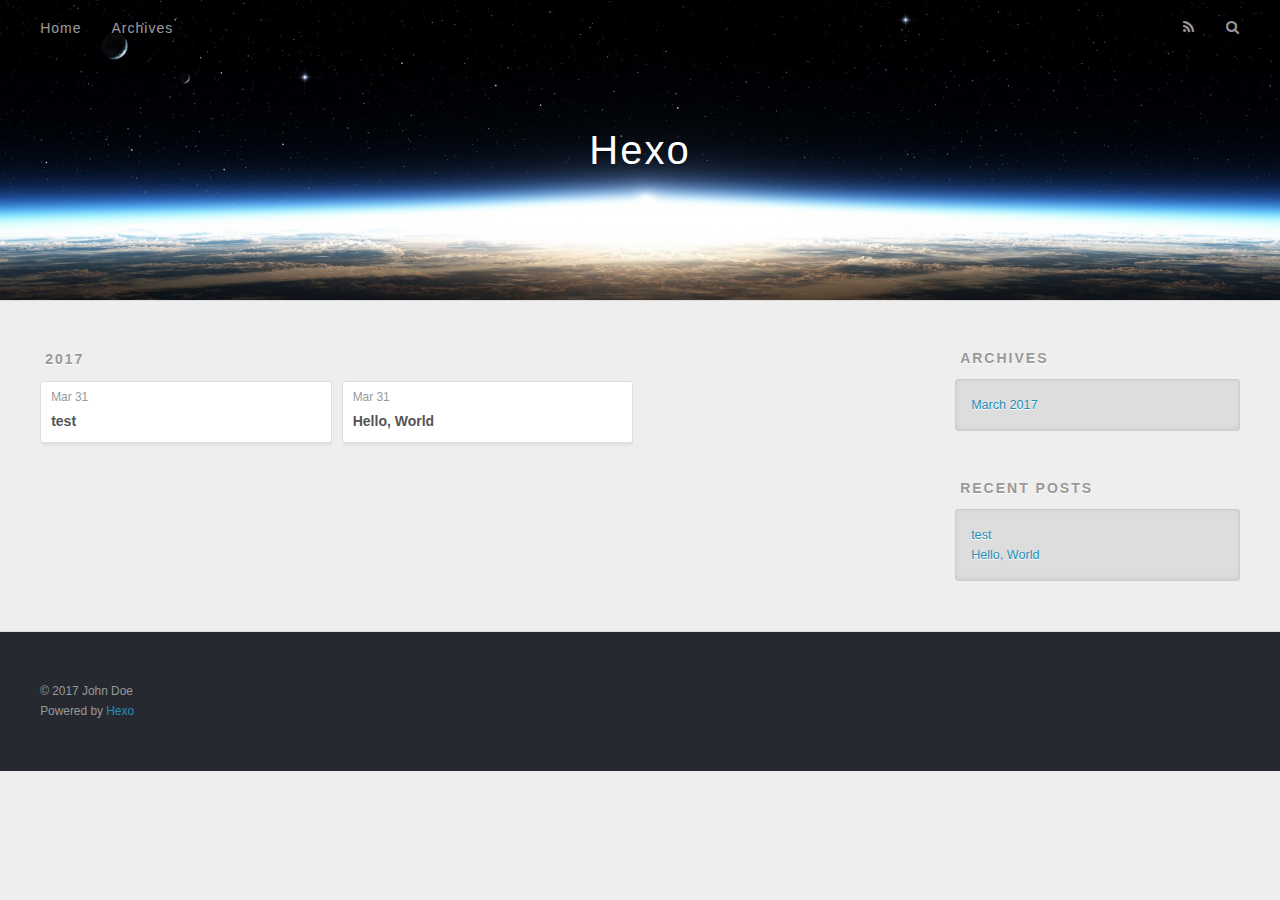
==== archives/index.html @ bccf11ad "Site updated: 2017-03-31 17:46:12" ====
<!DOCTYPE html>
<html>
<head>
  <meta charset="utf-8">
  
  <title>Archives | Hexo</title>
  <meta name="viewport" content="width=device-width, initial-scale=1, maximum-scale=1">
  <meta property="og:type" content="website">
<meta property="og:title" content="Hexo">
<meta property="og:url" content="http://yoursite.com/archives/index.html">
<meta property="og:site_name" content="Hexo">
<meta name="twitter:card" content="summary">
<meta name="twitter:title" content="Hexo">
  
    <link rel="alternate" href="/atom.xml" title="Hexo" type="application/atom+xml">
  
  
    <link rel="icon" href="/favicon.png">
  
  
    <link href="//fonts.googleapis.com/css?family=Source+Code+Pro" rel="stylesheet" type="text/css">
  
  <link rel="stylesheet" href="/css/style.css">
  

</head>

<body>
  <div id="container">
    <div id="wrap">
      <header id="header">
  <div id="banner"></div>
  <div id="header-outer" class="outer">
    <div id="header-title" class="inner">
      <h1 id="logo-wrap">
        <a href="/" id="logo">Hexo</a>
      </h1>
      
    </div>
    <div id="header-inner" class="inner">
      <nav id="main-nav">
        <a id="main-nav-toggle" class="nav-icon"></a>
        
          <a class="main-nav-link" href="/">Home</a>
        
          <a class="main-nav-link" href="/archives">Archives</a>
        
      </nav>
      <nav id="sub-nav">
        
          <a id="nav-rss-link" class="nav-icon" href="/atom.xml" title="RSS Feed"></a>
        
        <a id="nav-search-btn" class="nav-icon" title="Search"></a>
      </nav>
      <div id="search-form-wrap">
        <form action="//google.com/search" method="get" accept-charset="UTF-8" class="search-form"><input type="search" name="q" results="0" class="search-form-input" placeholder="Search"><button type="submit" class="search-form-submit">&#xF002;</button><input type="hidden" name="sitesearch" value="http://yoursite.com"></form>
      </div>
    </div>
  </div>
</header>
      <div class="outer">
        <section id="main">
  
  
    
    
      
      
      <section class="archives-wrap">
        <div class="archive-year-wrap">
          <a href="/archives/2017" class="archive-year">2017</a>
        </div>
        <div class="archives">
    
    <article class="archive-article archive-type-post">
  <div class="archive-article-inner">
    <header class="archive-article-header">
      <a href="/2017/03/31/test/" class="archive-article-date">
  <time datetime="2017-03-31T08:31:09.000Z" itemprop="datePublished">Mar 31</time>
</a>
      
  
    <h1 itemprop="name">
      <a class="archive-article-title" href="/2017/03/31/test/">test</a>
    </h1>
  

    </header>
  </div>
</article>
  
    
    
    <article class="archive-article archive-type-post">
  <div class="archive-article-inner">
    <header class="archive-article-header">
      <a href="/2017/03/31/Hello-World/" class="archive-article-date">
  <time datetime="2017-03-30T17:23:52.000Z" itemprop="datePublished">Mar 31</time>
</a>
      
  
    <h1 itemprop="name">
      <a class="archive-article-title" href="/2017/03/31/Hello-World/">Hello, World</a>
    </h1>
  

    </header>
  </div>
</article>
  
  
    </div></section>
  

</section>
        
          <aside id="sidebar">
  
    

  
    

  
    
  
    
  <div class="widget-wrap">
    <h3 class="widget-title">Archives</h3>
    <div class="widget">
      <ul class="archive-list"><li class="archive-list-item"><a class="archive-list-link" href="/archives/2017/03/">March 2017</a></li></ul>
    </div>
  </div>


  
    
  <div class="widget-wrap">
    <h3 class="widget-title">Recent Posts</h3>
    <div class="widget">
      <ul>
        
          <li>
            <a href="/2017/03/31/test/">test</a>
          </li>
        
          <li>
            <a href="/2017/03/31/Hello-World/">Hello, World</a>
          </li>
        
      </ul>
    </div>
  </div>

  
</aside>
        
      </div>
      <footer id="footer">
  
  <div class="outer">
    <div id="footer-info" class="inner">
      &copy; 2017 John Doe<br>
      Powered by <a href="http://hexo.io/" target="_blank">Hexo</a>
    </div>
  </div>
</footer>
    </div>
    <nav id="mobile-nav">
  
    <a href="/" class="mobile-nav-link">Home</a>
  
    <a href="/archives" class="mobile-nav-link">Archives</a>
  
</nav>
    

<script src="//ajax.googleapis.com/ajax/libs/jquery/2.0.3/jquery.min.js"></script>


  <link rel="stylesheet" href="/fancybox/jquery.fancybox.css">
  <script src="/fancybox/jquery.fancybox.pack.js"></script>


<script src="/js/script.js"></script>

  </div>
</body>
</html>
---- css/style.css ----
body {
  width: 100%;
}
body:before,
body:after {
  content: "";
  display: table;
}
body:after {
  clear: both;
}
html,
body,
div,
span,
applet,
object,
iframe,
h1,
h2,
h3,
h4,
h5,
h6,
p,
blockquote,
pre,
a,
abbr,
acronym,
address,
big,
cite,
code,
del,
dfn,
em,
img,
ins,
kbd,
q,
s,
samp,
small,
strike,
strong,
sub,
sup,
tt,
var,
dl,
dt,
dd,
ol,
ul,
li,
fieldset,
form,
label,
legend,
table,
caption,
tbody,
tfoot,
thead,
tr,
th,
td {
  margin: 0;
  padding: 0;
  border: 0;
  outline: 0;
  font-weight: inherit;
  font-style: inherit;
  font-family: inherit;
  font-size: 100%;
  vertical-align: baseline;
}
body {
  line-height: 1;
  color: #000;
  background: #fff;
}
ol,
ul {
  list-style: none;
}
table {
  border-collapse: separate;
  border-spacing: 0;
  vertical-align: middle;
}
caption,
th,
td {
  text-align: left;
  font-weight: normal;
  vertical-align: middle;
}
a img {
  border: none;
}
input,
button {
  margin: 0;
  padding: 0;
}
input::-moz-focus-inner,
button::-moz-focus-inner {
  border: 0;
  padding: 0;
}
@font-face {
  font-family: FontAwesome;
  font-style: normal;
  font-weight: normal;
  src: url("fonts/fontawesome-webfont.eot?v=#4.0.3");
  src: url("fonts/fontawesome-webfont.eot?#iefix&v=#4.0.3") format("embedded-opentype"), url("fonts/fontawesome-webfont.woff?v=#4.0.3") format("woff"), url("fonts/fontawesome-webfont.ttf?v=#4.0.3") format("truetype"), url("fonts/fontawesome-webfont.svg#fontawesomeregular?v=#4.0.3") format("svg");
}
html,
body,
#container {
  height: 100%;
}
body {
  background: #eee;
  font: 14px "Helvetica Neue", Helvetica, Arial, sans-serif;
  -webkit-text-size-adjust: 100%;
}
.outer {
  max-width: 1220px;
  margin: 0 auto;
  padding: 0 20px;
}
.outer:before,
.outer:after {
  content: "";
  display: table;
}
.outer:after {
  clear: both;
}
.inner {
  display: inline;
  float: left;
  width: 98.33333333333333%;
  margin: 0 0.833333333333333%;
}
.left,
.alignleft {
  float: left;
}
.right,
.alignright {
  float: right;
}
.clear {
  clear: both;
}
#container {
  position: relative;
}
.mobile-nav-on {
  overflow: hidden;
}
#wrap {
  height: 100%;
  width: 100%;
  position: absolute;
  top: 0;
  left: 0;
  -webkit-transition: 0.2s ease-out;
  -moz-transition: 0.2s ease-out;
  -ms-transition: 0.2s ease-out;
  transition: 0.2s ease-out;
  z-index: 1;
  background: #eee;
}
.mobile-nav-on #wrap {
  left: 280px;
}
@media screen and (min-width: 768px) {
  #main {
    display: inline;
    float: left;
    width: 73.33333333333333%;
    margin: 0 0.833333333333333%;
  }
}
.article-date,
.article-category-link,
.archive-year,
.widget-title {
  text-decoration: none;
  text-transform: uppercase;
  letter-spacing: 2px;
  color: #999;
  margin-bottom: 1em;
  margin-left: 5px;
  line-height: 1em;
  text-shadow: 0 1px #fff;
  font-weight: bold;
}
.article-inner,
.archive-article-inner {
  background: #fff;
  -webkit-box-shadow: 1px 2px 3px #ddd;
  box-shadow: 1px 2px 3px #ddd;
  border: 1px solid #ddd;
  border-radius: 3px;
}
.article-entry h1,
.widget h1 {
  font-size: 2em;
}
.article-entry h2,
.widget h2 {
  font-size: 1.5em;
}
.article-entry h3,
.widget h3 {
  font-size: 1.3em;
}
.article-entry h4,
.widget h4 {
  font-size: 1.2em;
}
.article-entry h5,
.widget h5 {
  font-size: 1em;
}
.article-entry h6,
.widget h6 {
  font-size: 1em;
  color: #999;
}
.article-entry hr,
.widget hr {
  border: 1px dashed #ddd;
}
.article-entry strong,
.widget strong {
  font-weight: bold;
}
.article-entry em,
.widget em,
.article-entry cite,
.widget cite {
  font-style: italic;
}
.article-entry sup,
.widget sup,
.article-entry sub,
.widget sub {
  font-size: 0.75em;
  line-height: 0;
  position: relative;
  vertical-align: baseline;
}
.article-entry sup,
.widget sup {
  top: -0.5em;
}
.article-entry sub,
.widget sub {
  bottom: -0.2em;
}
.article-entry small,
.widget small {
  font-size: 0.85em;
}
.article-entry acronym,
.widget acronym,
.article-entry abbr,
.widget abbr {
  border-bottom: 1px dotted;
}
.article-entry ul,
.widget ul,
.article-entry ol,
.widget ol,
.article-entry dl,
.widget dl {
  margin: 0 20px;
  line-height: 1.6em;
}
.article-entry ul ul,
.widget ul ul,
.article-entry ol ul,
.widget ol ul,
.article-entry ul ol,
.widget ul ol,
.article-entry ol ol,
.widget ol ol {
  margin-top: 0;
  margin-bottom: 0;
}
.article-entry ul,
.widget ul {
  list-style: disc;
}
.article-entry ol,
.widget ol {
  list-style: decimal;
}
.article-entry dt,
.widget dt {
  font-weight: bold;
}
#header {
  height: 300px;
  position: relative;
  border-bottom: 1px solid #ddd;
}
#header:before,
#header:after {
  content: "";
  position: absolute;
  left: 0;
  right: 0;
  height: 40px;
}
#header:before {
  top: 0;
  background: -webkit-linear-gradient(rgba(0,0,0,0.2), transparent);
  background: -moz-linear-gradient(rgba(0,0,0,0.2), transparent);
  background: -ms-linear-gradient(rgba(0,0,0,0.2), transparent);
  background: linear-gradient(rgba(0,0,0,0.2), transparent);
}
#header:after {
  bottom: 0;
  background: -webkit-linear-gradient(transparent, rgba(0,0,0,0.2));
  background: -moz-linear-gradient(transparent, rgba(0,0,0,0.2));
  background: -ms-linear-gradient(transparent, rgba(0,0,0,0.2));
  background: linear-gradient(transparent, rgba(0,0,0,0.2));
}
#header-outer {
  height: 100%;
  position: relative;
}
#header-inner {
  position: relative;
  overflow: hidden;
}
#banner {
  position: absolute;
  top: 0;
  left: 0;
  width: 100%;
  height: 100%;
  background: url("images/banner.jpg") center #000;
  -webkit-background-size: cover;
  -moz-background-size: cover;
  background-size: cover;
  z-index: -1;
}
#header-title {
  text-align: center;
  height: 40px;
  position: absolute;
  top: 50%;
  left: 0;
  margin-top: -20px;
}
#logo,
#subtitle {
  text-decoration: none;
  color: #fff;
  font-weight: 300;
  text-shadow: 0 1px 4px rgba(0,0,0,0.3);
}
#logo {
  font-size: 40px;
  line-height: 40px;
  letter-spacing: 2px;
}
#subtitle {
  font-size: 16px;
  line-height: 16px;
  letter-spacing: 1px;
}
#subtitle-wrap {
  margin-top: 16px;
}
#main-nav {
  float: left;
  margin-left: -15px;
}
.nav-icon,
.main-nav-link {
  float: left;
  color: #fff;
  opacity: 0.6;
  text-decoration: none;
  text-shadow: 0 1px rgba(0,0,0,0.2);
  -webkit-transition: opacity 0.2s;
  -moz-transition: opacity 0.2s;
  -ms-transition: opacity 0.2s;
  transition: opacity 0.2s;
  display: block;
  padding: 20px 15px;
}
.nav-icon:hover,
.main-nav-link:hover {
  opacity: 1;
}
.nav-icon {
  font-family: FontAwesome;
  text-align: center;
  font-size: 14px;
  width: 14px;
  height: 14px;
  padding: 20px 15px;
  position: relative;
  cursor: pointer;
}
.main-nav-link {
  font-weight: 300;
  letter-spacing: 1px;
}
@media screen and (max-width: 479px) {
  .main-nav-link {
    display: none;
  }
}
#main-nav-toggle {
  display: none;
}
#main-nav-toggle:before {
  content: "\f0c9";
}
@media screen and (max-width: 479px) {
  #main-nav-toggle {
    display: block;
  }
}
#sub-nav {
  float: right;
  margin-right: -15px;
}
#nav-rss-link:before {
  content: "\f09e";
}
#nav-search-btn:before {
  content: "\f002";
}
#search-form-wrap {
  position: absolute;
  top: 15px;
  width: 150px;
  height: 30px;
  right: -150px;
  opacity: 0;
  -webkit-transition: 0.2s ease-out;
  -moz-transition: 0.2s ease-out;
  -ms-transition: 0.2s ease-out;
  transition: 0.2s ease-out;
}
#search-form-wrap.on {
  opacity: 1;
  right: 0;
}
@media screen and (max-width: 479px) {
  #search-form-wrap {
    width: 100%;
    right: -100%;
  }
}
.search-form {
  position: absolute;
  top: 0;
  left: 0;
  right: 0;
  background: #fff;
  padding: 5px 15px;
  border-radius: 15px;
  -webkit-box-shadow: 0 0 10px rgba(0,0,0,0.3);
  box-shadow: 0 0 10px rgba(0,0,0,0.3);
}
.search-form-input {
  border: none;
  background: none;
  color: #555;
  width: 100%;
  font: 13px "Helvetica Neue", Helvetica, Arial, sans-serif;
  outline: none;
}
.search-form-input::-webkit-search-results-decoration,
.search-form-input::-webkit-search-cancel-button {
  -webkit-appearance: none;
}
.search-form-submit {
  position: absolute;
  top: 50%;
  right: 10px;
  margin-top: -7px;
  font: 13px FontAwesome;
  border: none;
  background: none;
  color: #bbb;
  cursor: pointer;
}
.search-form-submit:hover,
.search-form-submit:focus {
  color: #777;
}
.article {
  margin: 50px 0;
}
.article-inner {
  overflow: hidden;
}
.article-meta:before,
.article-meta:after {
  content: "";
  display: table;
}
.article-meta:after {
  clear: both;
}
.article-date {
  float: left;
}
.article-category {
  float: left;
  line-height: 1em;
  color: #ccc;
  text-shadow: 0 1px #fff;
  margin-left: 8px;
}
.article-category:before {
  content: "\2022";
}
.article-category-link {
  margin: 0 12px 1em;
}
.article-header {
  padding: 20px 20px 0;
}
.article-title {
  text-decoration: none;
  font-size: 2em;
  font-weight: bold;
  color: #555;
  line-height: 1.1em;
  -webkit-transition: color 0.2s;
  -moz-transition: color 0.2s;
  -ms-transition: color 0.2s;
  transition: color 0.2s;
}
a.article-title:hover {
  color: #258fb8;
}
.article-entry {
  color: #555;
  padding: 0 20px;
}
.article-entry:before,
.article-entry:after {
  content: "";
  display: table;
}
.article-entry:after {
  clear: both;
}
.article-entry p,
.article-entry table {
  line-height: 1.6em;
  margin: 1.6em 0;
}
.article-entry h1,
.article-entry h2,
.article-entry h3,
.article-entry h4,
.article-entry h5,
.article-entry h6 {
  font-weight: bold;
}
.article-entry h1,
.article-entry h2,
.article-entry h3,
.article-entry h4,
.article-entry h5,
.article-entry h6 {
  line-height: 1.1em;
  margin: 1.1em 0;
}
.article-entry a {
  color: #258fb8;
  text-decoration: none;
}
.article-entry a:hover {
  text-decoration: underline;
}
.article-entry ul,
.article-entry ol,
.article-entry dl {
  margin-top: 1.6em;
  margin-bottom: 1.6em;
}
.article-entry img,
.article-entry video {
  max-width: 100%;
  height: auto;
  display: block;
  margin: auto;
}
.article-entry iframe {
  border: none;
}
.article-entry table {
  width: 100%;
  border-collapse: collapse;
  border-spacing: 0;
}
.article-entry th {
  font-weight: bold;
  border-bottom: 3px solid #ddd;
  padding-bottom: 0.5em;
}
.article-entry td {
  border-bottom: 1px solid #ddd;
  padding: 10px 0;
}
.article-entry blockquote {
  font-family: Georgia, "Times New Roman", serif;
  font-size: 1.4em;
  margin: 1.6em 20px;
  text-align: center;
}
.article-entry blockquote footer {
  font-size: 14px;
  margin: 1.6em 0;
  font-family: "Helvetica Neue", Helvetica, Arial, sans-serif;
}
.article-entry blockquote footer cite:before {
  content: "—";
  padding: 0 0.5em;
}
.article-entry .pullquote {
  text-align: left;
  width: 45%;
  margin: 0;
}
.article-entry .pullquote.left {
  margin-left: 0.5em;
  margin-right: 1em;
}
.article-entry .pullquote.right {
  margin-right: 0.5em;
  margin-left: 1em;
}
.article-entry .caption {
  color: #999;
  display: block;
  font-size: 0.9em;
  margin-top: 0.5em;
  position: relative;
  text-align: center;
}
.article-entry .video-container {
  position: relative;
  padding-top: 56.25%;
  height: 0;
  overflow: hidden;
}
.article-entry .video-container iframe,
.article-entry .video-container object,
.article-entry .video-container embed {
  position: absolute;
  top: 0;
  left: 0;
  width: 100%;
  height: 100%;
  margin-top: 0;
}
.article-more-link a {
  display: inline-block;
  line-height: 1em;
  padding: 6px 15px;
  border-radius: 15px;
  background: #eee;
  color: #999;
  text-shadow: 0 1px #fff;
  text-decoration: none;
}
.article-more-link a:hover {
  background: #258fb8;
  color: #fff;
  text-decoration: none;
  text-shadow: 0 1px #1e7293;
}
.article-footer {
  font-size: 0.85em;
  line-height: 1.6em;
  border-top: 1px solid #ddd;
  padding-top: 1.6em;
  margin: 0 20px 20px;
}
.article-footer:before,
.article-footer:after {
  content: "";
  display: table;
}
.article-footer:after {
  clear: both;
}
.article-footer a {
  color: #999;
  text-decoration: none;
}
.article-footer a:hover {
  color: #555;
}
.article-tag-list-item {
  float: left;
  margin-right: 10px;
}
.article-tag-list-link:before {
  content: "#";
}
.article-comment-link {
  float: right;
}
.article-comment-link:before {
  content: "\f075";
  font-family: FontAwesome;
  padding-right: 8px;
}
.article-share-link {
  cursor: pointer;
  float: right;
  margin-left: 20px;
}
.article-share-link:before {
  content: "\f064";
  font-family: FontAwesome;
  padding-right: 6px;
}
#article-nav {
  position: relative;
}
#article-nav:before,
#article-nav:after {
  content: "";
  display: table;
}
#article-nav:after {
  clear: both;
}
@media screen and (min-width: 768px) {
  #article-nav {
    margin: 50px 0;
  }
  #article-nav:before {
    width: 8px;
    height: 8px;
    position: absolute;
    top: 50%;
    left: 50%;
    margin-top: -4px;
    margin-left: -4px;
    content: "";
    border-radius: 50%;
    background: #ddd;
    -webkit-box-shadow: 0 1px 2px #fff;
    box-shadow: 0 1px 2px #fff;
  }
}
.article-nav-link-wrap {
  text-decoration: none;
  text-shadow: 0 1px #fff;
  color: #999;
  -webkit-box-sizing: border-box;
  -moz-box-sizing: border-box;
  box-sizing: border-box;
  margin-top: 50px;
  text-align: center;
  display: block;
}
.article-nav-link-wrap:hover {
  color: #555;
}
@media screen and (min-width: 768px) {
  .article-nav-link-wrap {
    width: 50%;
    margin-top: 0;
  }
}
@media screen and (min-width: 768px) {
  #article-nav-newer {
    float: left;
    text-align: right;
    padding-right: 20px;
  }
}
@media screen and (min-width: 768px) {
  #article-nav-older {
    float: right;
    text-align: left;
    padding-left: 20px;
  }
}
.article-nav-caption {
  text-transform: uppercase;
  letter-spacing: 2px;
  color: #ddd;
  line-height: 1em;
  font-weight: bold;
}
#article-nav-newer .article-nav-caption {
  margin-right: -2px;
}
.article-nav-title {
  font-size: 0.85em;
  line-height: 1.6em;
  margin-top: 0.5em;
}
.article-share-box {
  position: absolute;
  display: none;
  background: #fff;
  -webkit-box-shadow: 1px 2px 10px rgba(0,0,0,0.2);
  box-shadow: 1px 2px 10px rgba(0,0,0,0.2);
  border-radius: 3px;
  margin-left: -145px;
  overflow: hidden;
  z-index: 1;
}
.article-share-box.on {
  display: block;
}
.article-share-input {
  width: 100%;
  background: none;
  -webkit-box-sizing: border-box;
  -moz-box-sizing: border-box;
  box-sizing: border-box;
  font: 14px "Helvetica Neue", Helvetica, Arial, sans-serif;
  padding: 0 15px;
  color: #555;
  outline: none;
  border: 1px solid #ddd;
  border-radius: 3px 3px 0 0;
  height: 36px;
  line-height: 36px;
}
.article-share-links {
  background: #eee;
}
.article-share-links:before,
.article-share-links:after {
  content: "";
  display: table;
}
.article-share-links:after {
  clear: both;
}
.article-share-twitter,
.article-share-facebook,
.article-share-pinterest,
.article-share-google {
  width: 50px;
  height: 36px;
  display: block;
  float: left;
  position: relative;
  color: #999;
  text-shadow: 0 1px #fff;
}
.article-share-twitter:before,
.article-share-facebook:before,
.article-share-pinterest:before,
.article-share-google:before {
  font-size: 20px;
  font-family: FontAwesome;
  width: 20px;
  height: 20px;
  position: absolute;
  top: 50%;
  left: 50%;
  margin-top: -10px;
  margin-left: -10px;
  text-align: center;
}
.article-share-twitter:hover,
.article-share-facebook:hover,
.article-share-pinterest:hover,
.article-share-google:hover {
  color: #fff;
}
.article-share-twitter:before {
  content: "\f099";
}
.article-share-twitter:hover {
  background: #00aced;
  text-shadow: 0 1px #008abe;
}
.article-share-facebook:before {
  content: "\f09a";
}
.article-share-facebook:hover {
  background: #3b5998;
  text-shadow: 0 1px #2f477a;
}
.article-share-pinterest:before {
  content: "\f0d2";
}
.article-share-pinterest:hover {
  background: #cb2027;
  text-shadow: 0 1px #a21a1f;
}
.article-share-google:before {
  content: "\f0d5";
}
.article-share-google:hover {
  background: #dd4b39;
  text-shadow: 0 1px #be3221;
}
.article-gallery {
  background: #000;
  position: relative;
}
.article-gallery-photos {
  position: relative;
  overflow: hidden;
}
.article-gallery-img {
  display: none;
  max-width: 100%;
}
.article-gallery-img:first-child {
  display: block;
}
.article-gallery-img.loaded {
  position: absolute;
  display: block;
}
.article-gallery-img img {
  display: block;
  max-width: 100%;
  margin: 0 auto;
}
#comments {
  background: #fff;
  -webkit-box-shadow: 1px 2px 3px #ddd;
  box-shadow: 1px 2px 3px #ddd;
  padding: 20px;
  border: 1px solid #ddd;
  border-radius: 3px;
  margin: 50px 0;
}
#comments a {
  color: #258fb8;
}
.archives-wrap {
  margin: 50px 0;
}
.archives:before,
.archives:after {
  content: "";
  display: table;
}
.archives:after {
  clear: both;
}
.archive-year-wrap {
  margin-bottom: 1em;
}
.archives {
  -webkit-column-gap: 10px;
  -moz-column-gap: 10px;
  column-gap: 10px;
}
@media screen and (min-width: 480px) and (max-width: 767px) {
  .archives {
    -webkit-column-count: 2;
    -moz-column-count: 2;
    column-count: 2;
  }
}
@media screen and (min-width: 768px) {
  .archives {
    -webkit-column-count: 3;
    -moz-column-count: 3;
    column-count: 3;
  }
}
.archive-article {
  -webkit-column-break-inside: avoid;
  page-break-inside: avoid;
  overflow: hidden;
  break-inside: avoid-column;
}
.archive-article-inner {
  padding: 10px;
  margin-bottom: 15px;
}
.archive-article-title {
  text-decoration: none;
  font-weight: bold;
  color: #555;
  -webkit-transition: color 0.2s;
  -moz-transition: color 0.2s;
  -ms-transition: color 0.2s;
  transition: color 0.2s;
  line-height: 1.6em;
}
.archive-article-title:hover {
  color: #258fb8;
}
.archive-article-footer {
  margin-top: 1em;
}
.archive-article-date {
  color: #999;
  text-decoration: none;
  font-size: 0.85em;
  line-height: 1em;
  margin-bottom: 0.5em;
  display: block;
}
#page-nav {
  margin: 50px auto;
  background: #fff;
  -webkit-box-shadow: 1px 2px 3px #ddd;
  box-shadow: 1px 2px 3px #ddd;
  border: 1px solid #ddd;
  border-radius: 3px;
  text-align: center;
  color: #999;
  overflow: hidden;
}
#page-nav:before,
#page-nav:after {
  content: "";
  display: table;
}
#page-nav:after {
  clear: both;
}
#page-nav a,
#page-nav span {
  padding: 10px 20px;
  line-height: 1;
  height: 2ex;
}
#page-nav a {
  color: #999;
  text-decoration: none;
}
#page-nav a:hover {
  background: #999;
  color: #fff;
}
#page-nav .prev {
  float: left;
}
#page-nav .next {
  float: right;
}
#page-nav .page-number {
  display: inline-block;
}
@media screen and (max-width: 479px) {
  #page-nav .page-number {
    display: none;
  }
}
#page-nav .current {
  color: #555;
  font-weight: bold;
}
#page-nav .space {
  color: #ddd;
}
#footer {
  background: #262a30;
  padding: 50px 0;
  border-top: 1px solid #ddd;
  color: #999;
}
#footer a {
  color: #258fb8;
  text-decoration: none;
}
#footer a:hover {
  text-decoration: underline;
}
#footer-info {
  line-height: 1.6em;
  font-size: 0.85em;
}
.article-entry pre,
.article-entry .highlight {
  background: #2d2d2d;
  margin: 0 -20px;
  padding: 15px 20px;
  border-style: solid;
  border-color: #ddd;
  border-width: 1px 0;
  overflow: auto;
  color: #ccc;
  line-height: 22.400000000000002px;
}
.article-entry .highlight .gutter pre,
.article-entry .gist .gist-file .gist-data .line-numbers {
  color: #666;
  font-size: 0.85em;
}
.article-entry pre,
.article-entry code {
  font-family: "Source Code Pro", Consolas, Monaco, Menlo, Consolas, monospace;
}
.article-entry code {
  background: #eee;
  text-shadow: 0 1px #fff;
  padding: 0 0.3em;
}
.article-entry pre code {
  background: none;
  text-shadow: none;
  padding: 0;
}
.article-entry .highlight pre {
  border: none;
  margin: 0;
  padding: 0;
}
.article-entry .highlight table {
  margin: 0;
  width: auto;
}
.article-entry .highlight td {
  border: none;
  padding: 0;
}
.article-entry .highlight figcaption {
  font-size: 0.85em;
  color: #999;
  line-height: 1em;
  margin-bottom: 1em;
}
.article-entry .highlight figcaption:before,
.article-entry .highlight figcaption:after {
  content: "";
  display: table;
}
.article-entry .highlight figcaption:after {
  clear: both;
}
.article-entry .highlight figcaption a {
  float: right;
}
.article-entry .highlight .gutter pre {
  text-align: right;
  padding-right: 20px;
}
.article-entry .highlight .line {
  height: 22.400000000000002px;
}
.article-entry .highlight .line.marked {
  background: #515151;
}
.article-entry .gist {
  margin: 0 -20px;
  border-style: solid;
  border-color: #ddd;
  border-width: 1px 0;
  background: #2d2d2d;
  padding: 15px 20px 15px 0;
}
.article-entry .gist .gist-file {
  border: none;
  font-family: "Source Code Pro", Consolas, Monaco, Menlo, Consolas, monospace;
  margin: 0;
}
.article-entry .gist .gist-file .gist-data {
  background: none;
  border: none;
}
.article-entry .gist .gist-file .gist-data .line-numbers {
  background: none;
  border: none;
  padding: 0 20px 0 0;
}
.article-entry .gist .gist-file .gist-data .line-data {
  padding: 0 !important;
}
.article-entry .gist .gist-file .highlight {
  margin: 0;
  padding: 0;
  border: none;
}
.article-entry .gist .gist-file .gist-meta {
  background: #2d2d2d;
  color: #999;
  font: 0.85em "Helvetica Neue", Helvetica, Arial, sans-serif;
  text-shadow: 0 0;
  padding: 0;
  margin-top: 1em;
  margin-left: 20px;
}
.article-entry .gist .gist-file .gist-meta a {
  color: #258fb8;
  font-weight: normal;
}
.article-entry .gist .gist-file .gist-meta a:hover {
  text-decoration: underline;
}
pre .comment,
pre .title {
  color: #999;
}
pre .variable,
pre .attribute,
pre .tag,
pre .regexp,
pre .ruby .constant,
pre .xml .tag .title,
pre .xml .pi,
pre .xml .doctype,
pre .html .doctype,
pre .css .id,
pre .css .class,
pre .css .pseudo {
  color: #f2777a;
}
pre .number,
pre .preprocessor,
pre .built_in,
pre .literal,
pre .params,
pre .constant {
  color: #f99157;
}
pre .class,
pre .ruby .class .title,
pre .css .rules .attribute {
  color: #9c9;
}
pre .string,
pre .value,
pre .inheritance,
pre .header,
pre .ruby .symbol,
pre .xml .cdata {
  color: #9c9;
}
pre .css .hexcolor {
  color: #6cc;
}
pre .function,
pre .python .decorator,
pre .python .title,
pre .ruby .function .title,
pre .ruby .title .keyword,
pre .perl .sub,
pre .javascript .title,
pre .coffeescript .title {
  color: #69c;
}
pre .keyword,
pre .javascript .function {
  color: #c9c;
}
@media screen and (max-width: 479px) {
  #mobile-nav {
    position: absolute;
    top: 0;
    left: 0;
    width: 280px;
    height: 100%;
    background: #191919;
    border-right: 1px solid #fff;
  }
}
@media screen and (max-width: 479px) {
  .mobile-nav-link {
    display: block;
    color: #999;
    text-decoration: none;
    padding: 15px 20px;
    font-weight: bold;
  }
  .mobile-nav-link:hover {
    color: #fff;
  }
}
@media screen and (min-width: 768px) {
  #sidebar {
    display: inline;
    float: left;
    width: 23.333333333333332%;
    margin: 0 0.833333333333333%;
  }
}
.widget-wrap {
  margin: 50px 0;
}
.widget {
  color: #777;
  text-shadow: 0 1px #fff;
  background: #ddd;
  -webkit-box-shadow: 0 -1px 4px #ccc inset;
  box-shadow: 0 -1px 4px #ccc inset;
  border: 1px solid #ccc;
  padding: 15px;
  border-radius: 3px;
}
.widget a {
  color: #258fb8;
  text-decoration: none;
}
.widget a:hover {
  text-decoration: underline;
}
.widget ul ul,
.widget ol ul,
.widget dl ul,
.widget ul ol,
.widget ol ol,
.widget dl ol,
.widget ul dl,
.widget ol dl,
.widget dl dl {
  margin-left: 15px;
  list-style: disc;
}
.widget {
  line-height: 1.6em;
  word-wrap: break-word;
  font-size: 0.9em;
}
.widget ul,
.widget ol {
  list-style: none;
  margin: 0;
}
.widget ul ul,
.widget ol ul,
.widget ul ol,
.widget ol ol {
  margin: 0 20px;
}
.widget ul ul,
.widget ol ul {
  list-style: disc;
}
.widget ul ol,
.widget ol ol {
  list-style: decimal;
}
.category-list-count,
.tag-list-count,
.archive-list-count {
  padding-left: 5px;
  color: #999;
  font-size: 0.85em;
}
.category-list-count:before,
.tag-list-count:before,
.archive-list-count:before {
  content: "(";
}
.category-list-count:after,
.tag-list-count:after,
.archive-list-count:after {
  content: ")";
}
.tagcloud a {
  margin-right: 5px;
  display: inline-block;
}
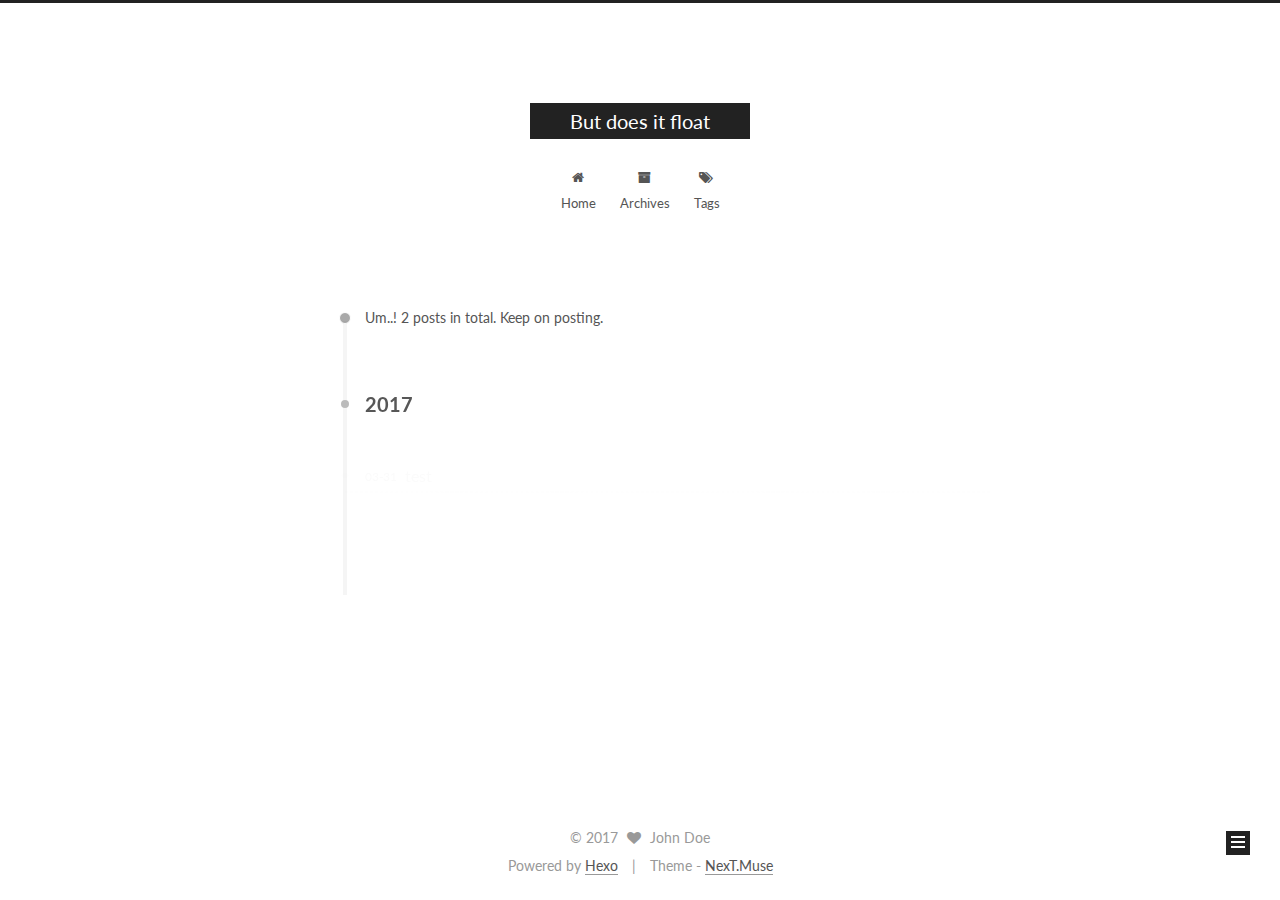
==== commit eb77a0ef: "Site updated: 2017-03-31 18:50:56" ====
--- a/archives/index.html
+++ b/archives/index.html
@@ -1,189 +1,575 @@
-<!DOCTYPE html>
-<html>
+<!doctype html>
+
+
+
+  
+
+
+<html class="theme-next muse use-motion" lang="en">
 <head>
-  <meta charset="utf-8">
-  
-  <title>Archives | Hexo</title>
-  <meta name="viewport" content="width=device-width, initial-scale=1, maximum-scale=1">
-  <meta property="og:type" content="website">
-<meta property="og:title" content="Hexo">
+  <meta charset="UTF-8"/>
+<meta http-equiv="X-UA-Compatible" content="IE=edge" />
+<meta name="viewport" content="width=device-width, initial-scale=1, maximum-scale=1"/>
+
+
+
+<meta http-equiv="Cache-Control" content="no-transform" />
+<meta http-equiv="Cache-Control" content="no-siteapp" />
+
+
+
+
+
+
+
+
+
+
+
+
+
+
+
+  
+  
+  <link href="/lib/fancybox/source/jquery.fancybox.css?v=2.1.5" rel="stylesheet" type="text/css" />
+
+
+
+
+  
+  
+  
+  
+
+  
+    
+    
+  
+
+  
+
+  
+
+  
+
+  
+
+  
+    
+    
+    <link href="//fonts.googleapis.com/css?family=Lato:300,300italic,400,400italic,700,700italic&subset=latin,latin-ext" rel="stylesheet" type="text/css">
+  
+
+
+
+
+
+
+<link href="/lib/font-awesome/css/font-awesome.min.css?v=4.6.2" rel="stylesheet" type="text/css" />
+
+<link href="/css/main.css?v=5.1.0" rel="stylesheet" type="text/css" />
+
+
+  <meta name="keywords" content="Hexo, NexT" />
+
+
+
+
+
+
+
+
+  <link rel="shortcut icon" type="image/x-icon" href="/favicon.ico?v=5.1.0" />
+
+
+
+
+
+
+<meta property="og:type" content="website">
+<meta property="og:title" content="But does it float">
 <meta property="og:url" content="http://yoursite.com/archives/index.html">
-<meta property="og:site_name" content="Hexo">
+<meta property="og:site_name" content="But does it float">
 <meta name="twitter:card" content="summary">
-<meta name="twitter:title" content="Hexo">
-  
-    <link rel="alternate" href="/atom.xml" title="Hexo" type="application/atom+xml">
-  
-  
-    <link rel="icon" href="/favicon.png">
-  
-  
-    <link href="//fonts.googleapis.com/css?family=Source+Code+Pro" rel="stylesheet" type="text/css">
-  
-  <link rel="stylesheet" href="/css/style.css">
-  
-
+<meta name="twitter:title" content="But does it float">
+
+
+
+<script type="text/javascript" id="hexo.configurations">
+  var NexT = window.NexT || {};
+  var CONFIG = {
+    root: '/',
+    scheme: 'Muse',
+    sidebar: {"position":"left","display":"post","offset":12,"offset_float":0,"b2t":false,"scrollpercent":false},
+    fancybox: true,
+    motion: true,
+    duoshuo: {
+      userId: '0',
+      author: 'Author'
+    },
+    algolia: {
+      applicationID: '',
+      apiKey: '',
+      indexName: '',
+      hits: {"per_page":10},
+      labels: {"input_placeholder":"Search for Posts","hits_empty":"We didn't find any results for the search: ${query}","hits_stats":"${hits} results found in ${time} ms"}
+    }
+  };
+</script>
+
+
+
+  <link rel="canonical" href="http://yoursite.com/archives/"/>
+
+
+
+
+
+  <title> Archive | But does it float </title>
 </head>
 
-<body>
-  <div id="container">
-    <div id="wrap">
-      <header id="header">
-  <div id="banner"></div>
-  <div id="header-outer" class="outer">
-    <div id="header-title" class="inner">
-      <h1 id="logo-wrap">
-        <a href="/" id="logo">Hexo</a>
+<body itemscope itemtype="http://schema.org/WebPage" lang="en">
+
+  
+
+
+
+
+
+
+
+
+
+
+
+
+
+
+  
+  
+    
+  
+
+  <div class="container sidebar-position-left  page-archive  ">
+    <div class="headband"></div>
+
+    <header id="header" class="header" itemscope itemtype="http://schema.org/WPHeader">
+      <div class="header-inner"><div class="site-brand-wrapper">
+  <div class="site-meta ">
+    
+
+    <div class="custom-logo-site-title">
+      <a href="/"  class="brand" rel="start">
+        <span class="logo-line-before"><i></i></span>
+        <span class="site-title">But does it float</span>
+        <span class="logo-line-after"><i></i></span>
+      </a>
+    </div>
+      
+        <p class="site-subtitle"></p>
+      
+  </div>
+
+  <div class="site-nav-toggle">
+    <button>
+      <span class="btn-bar"></span>
+      <span class="btn-bar"></span>
+      <span class="btn-bar"></span>
+    </button>
+  </div>
+</div>
+
+<nav class="site-nav">
+  
+
+  
+    <ul id="menu" class="menu">
+      
+        
+        <li class="menu-item menu-item-home">
+          <a href="/" rel="section">
+            
+              <i class="menu-item-icon fa fa-fw fa-home"></i> <br />
+            
+            Home
+          </a>
+        </li>
+      
+        
+        <li class="menu-item menu-item-archives">
+          <a href="/archives" rel="section">
+            
+              <i class="menu-item-icon fa fa-fw fa-archive"></i> <br />
+            
+            Archives
+          </a>
+        </li>
+      
+        
+        <li class="menu-item menu-item-tags">
+          <a href="/tags" rel="section">
+            
+              <i class="menu-item-icon fa fa-fw fa-tags"></i> <br />
+            
+            Tags
+          </a>
+        </li>
+      
+
+      
+    </ul>
+  
+
+  
+</nav>
+
+
+
+ </div>
+    </header>
+
+    <main id="main" class="main">
+      <div class="main-inner">
+        <div class="content-wrap">
+          <div id="content" class="content">
+            
+
+  <section id="posts" class="posts-collapse">
+    <span class="archive-move-on"></span>
+
+    <span class="archive-page-counter">
+      
+      
+      
+        
+      
+      Um..! 2 posts in total. Keep on posting.
+    </span>
+
+    
+
+      
+      
+      
+
+      
+        
+        <div class="collection-title">
+          <h2 class="archive-year motion-element" id="archive-year-2017">2017</h2>
+        </div>
+      
+      
+
+      
+
+  <article class="post post-type-normal" itemscope itemtype="http://schema.org/Article">
+    <header class="post-header">
+
+      <h1 class="post-title">
+        
+            <a class="post-title-link" href="/2017/03/31/test/" itemprop="url">
+              
+                <span itemprop="name">test</span>
+              
+            </a>
+        
       </h1>
-      
-    </div>
-    <div id="header-inner" class="inner">
-      <nav id="main-nav">
-        <a id="main-nav-toggle" class="nav-icon"></a>
-        
-          <a class="main-nav-link" href="/">Home</a>
-        
-          <a class="main-nav-link" href="/archives">Archives</a>
-        
-      </nav>
-      <nav id="sub-nav">
-        
-          <a id="nav-rss-link" class="nav-icon" href="/atom.xml" title="RSS Feed"></a>
-        
-        <a id="nav-search-btn" class="nav-icon" title="Search"></a>
-      </nav>
-      <div id="search-form-wrap">
-        <form action="//google.com/search" method="get" accept-charset="UTF-8" class="search-form"><input type="search" name="q" results="0" class="search-form-input" placeholder="Search"><button type="submit" class="search-form-submit">&#xF002;</button><input type="hidden" name="sitesearch" value="http://yoursite.com"></form>
+
+      <div class="post-meta">
+        <time class="post-time" itemprop="dateCreated"
+              datetime="2017-03-31T16:31:09+08:00"
+              content="2017-03-31" >
+          03-31
+        </time>
       </div>
+
+    </header>
+  </article>
+
+
+
+    
+
+      
+      
+      
+
+      
+      
+
+      
+
+  <article class="post post-type-normal" itemscope itemtype="http://schema.org/Article">
+    <header class="post-header">
+
+      <h1 class="post-title">
+        
+            <a class="post-title-link" href="/2017/03/31/Hello-World/" itemprop="url">
+              
+                <span itemprop="name">Hello, World</span>
+              
+            </a>
+        
+      </h1>
+
+      <div class="post-meta">
+        <time class="post-time" itemprop="dateCreated"
+              datetime="2017-03-31T01:23:52+08:00"
+              content="2017-03-31" >
+          03-31
+        </time>
+      </div>
+
+    </header>
+  </article>
+
+
+
+    
+
+  </section>
+
+  
+
+
+
+          </div>
+          
+
+
+          
+
+        </div>
+        
+          
+  
+  <div class="sidebar-toggle">
+    <div class="sidebar-toggle-line-wrap">
+      <span class="sidebar-toggle-line sidebar-toggle-line-first"></span>
+      <span class="sidebar-toggle-line sidebar-toggle-line-middle"></span>
+      <span class="sidebar-toggle-line sidebar-toggle-line-last"></span>
     </div>
   </div>
-</header>
-      <div class="outer">
-        <section id="main">
-  
-  
-    
-    
-      
-      
-      <section class="archives-wrap">
-        <div class="archive-year-wrap">
-          <a href="/archives/2017" class="archive-year">2017</a>
+
+  <aside id="sidebar" class="sidebar">
+    <div class="sidebar-inner">
+
+      
+
+      
+
+      <section class="site-overview sidebar-panel sidebar-panel-active">
+        <div class="site-author motion-element" itemprop="author" itemscope itemtype="http://schema.org/Person">
+          <img class="site-author-image" itemprop="image"
+               src="/images/avatar.gif"
+               alt="John Doe" />
+          <p class="site-author-name" itemprop="name">John Doe</p>
+           
+              <p class="site-description motion-element" itemprop="description"></p>
+          
         </div>
-        <div class="archives">
-    
-    <article class="archive-article archive-type-post">
-  <div class="archive-article-inner">
-    <header class="archive-article-header">
-      <a href="/2017/03/31/test/" class="archive-article-date">
-  <time datetime="2017-03-31T08:31:09.000Z" itemprop="datePublished">Mar 31</time>
-</a>
-      
-  
-    <h1 itemprop="name">
-      <a class="archive-article-title" href="/2017/03/31/test/">test</a>
-    </h1>
-  
-
-    </header>
+        <nav class="site-state motion-element">
+
+          
+            <div class="site-state-item site-state-posts">
+              <a href="/archives">
+                <span class="site-state-item-count">2</span>
+                <span class="site-state-item-name">posts</span>
+              </a>
+            </div>
+          
+
+          
+
+          
+
+        </nav>
+
+        
+
+        <div class="links-of-author motion-element">
+          
+        </div>
+
+        
+        
+
+        
+        
+
+        
+
+
+      </section>
+
+      
+
+      
+
+    </div>
+  </aside>
+
+
+        
+      </div>
+    </main>
+
+    <footer id="footer" class="footer">
+      <div class="footer-inner">
+        <div class="copyright" >
+  
+  &copy; 
+  <span itemprop="copyrightYear">2017</span>
+  <span class="with-love">
+    <i class="fa fa-heart"></i>
+  </span>
+  <span class="author" itemprop="copyrightHolder">John Doe</span>
+</div>
+
+
+<div class="powered-by">
+  Powered by <a class="theme-link" href="https://hexo.io">Hexo</a>
+</div>
+
+<div class="theme-info">
+  Theme -
+  <a class="theme-link" href="https://github.com/iissnan/hexo-theme-next">
+    NexT.Muse
+  </a>
+</div>
+
+
+        
+
+        
+      </div>
+    </footer>
+
+    
+      <div class="back-to-top">
+        <i class="fa fa-arrow-up"></i>
+        
+      </div>
+    
+
   </div>
-</article>
-  
-    
-    
-    <article class="archive-article archive-type-post">
-  <div class="archive-article-inner">
-    <header class="archive-article-header">
-      <a href="/2017/03/31/Hello-World/" class="archive-article-date">
-  <time datetime="2017-03-30T17:23:52.000Z" itemprop="datePublished">Mar 31</time>
-</a>
-      
-  
-    <h1 itemprop="name">
-      <a class="archive-article-title" href="/2017/03/31/Hello-World/">Hello, World</a>
-    </h1>
-  
-
-    </header>
-  </div>
-</article>
-  
-  
-    </div></section>
-  
-
-</section>
-        
-          <aside id="sidebar">
-  
-    
-
-  
-    
-
-  
-    
-  
-    
-  <div class="widget-wrap">
-    <h3 class="widget-title">Archives</h3>
-    <div class="widget">
-      <ul class="archive-list"><li class="archive-list-item"><a class="archive-list-link" href="/archives/2017/03/">March 2017</a></li></ul>
-    </div>
-  </div>
-
-
-  
-    
-  <div class="widget-wrap">
-    <h3 class="widget-title">Recent Posts</h3>
-    <div class="widget">
-      <ul>
-        
-          <li>
-            <a href="/2017/03/31/test/">test</a>
-          </li>
-        
-          <li>
-            <a href="/2017/03/31/Hello-World/">Hello, World</a>
-          </li>
-        
-      </ul>
-    </div>
-  </div>
-
-  
-</aside>
-        
-      </div>
-      <footer id="footer">
-  
-  <div class="outer">
-    <div id="footer-info" class="inner">
-      &copy; 2017 John Doe<br>
-      Powered by <a href="http://hexo.io/" target="_blank">Hexo</a>
-    </div>
-  </div>
-</footer>
-    </div>
-    <nav id="mobile-nav">
-  
-    <a href="/" class="mobile-nav-link">Home</a>
-  
-    <a href="/archives" class="mobile-nav-link">Archives</a>
-  
-</nav>
-    
-
-<script src="//ajax.googleapis.com/ajax/libs/jquery/2.0.3/jquery.min.js"></script>
-
-
-  <link rel="stylesheet" href="/fancybox/jquery.fancybox.css">
-  <script src="/fancybox/jquery.fancybox.pack.js"></script>
-
-
-<script src="/js/script.js"></script>
-
-  </div>
+
+  
+
+<script type="text/javascript">
+  if (Object.prototype.toString.call(window.Promise) !== '[object Function]') {
+    window.Promise = null;
+  }
+</script>
+
+
+
+
+
+
+
+
+
+  
+
+
+
+
+
+
+  
+  <script type="text/javascript" src="/lib/jquery/index.js?v=2.1.3"></script>
+
+  
+  <script type="text/javascript" src="/lib/fastclick/lib/fastclick.min.js?v=1.0.6"></script>
+
+  
+  <script type="text/javascript" src="/lib/jquery_lazyload/jquery.lazyload.js?v=1.9.7"></script>
+
+  
+  <script type="text/javascript" src="/lib/velocity/velocity.min.js?v=1.2.1"></script>
+
+  
+  <script type="text/javascript" src="/lib/velocity/velocity.ui.min.js?v=1.2.1"></script>
+
+  
+  <script type="text/javascript" src="/lib/fancybox/source/jquery.fancybox.pack.js?v=2.1.5"></script>
+
+
+  
+
+
+  <script type="text/javascript" src="/js/src/utils.js?v=5.1.0"></script>
+
+  <script type="text/javascript" src="/js/src/motion.js?v=5.1.0"></script>
+
+
+
+  
+  
+
+  
+  
+    <script type="text/javascript" id="motion.page.archive">
+      $('.archive-year').velocity('transition.slideLeftIn');
+    </script>
+  
+
+
+  
+
+
+  <script type="text/javascript" src="/js/src/bootstrap.js?v=5.1.0"></script>
+
+
+
+  
+
+
+  
+
+
+
+
+	
+
+
+
+
+
+  
+
+
+
+
+
+  
+
+
+
+
+
+  
+
+
+
+
+
+
+  
+
+
+
+
+
+  
+
+  
+
+  
+
+  
+
 </body>
-</html>+</html>
--- a/css/main.css
+++ b/css/main.css
@@ -0,0 +1,2540 @@
+/* normalize.css v3.0.2 | MIT License | git.io/normalize */
+html {
+  font-family: sans-serif; /* 1 */
+  -ms-text-size-adjust: 100%; /* 2 */
+  -webkit-text-size-adjust: 100%; /* 2 */
+}
+body {
+  margin: 0;
+}
+article,
+aside,
+details,
+figcaption,
+figure,
+footer,
+header,
+hgroup,
+main,
+menu,
+nav,
+section,
+summary {
+  display: block;
+}
+audio,
+canvas,
+progress,
+video {
+  display: inline-block; /* 1 */
+  vertical-align: baseline; /* 2 */
+}
+audio:not([controls]) {
+  display: none;
+  height: 0;
+}
+[hidden],
+template {
+  display: none;
+}
+a {
+  background-color: transparent;
+}
+a:active,
+a:hover {
+  outline: 0;
+}
+abbr[title] {
+  border-bottom: 1px dotted;
+}
+b,
+strong {
+  font-weight: bold;
+}
+dfn {
+  font-style: italic;
+}
+h1 {
+  font-size: 2em;
+  margin: 0.67em 0;
+}
+mark {
+  background: #ff0;
+  color: #000;
+}
+small {
+  font-size: 80%;
+}
+sub,
+sup {
+  font-size: 75%;
+  line-height: 0;
+  position: relative;
+  vertical-align: baseline;
+}
+sup {
+  top: -0.5em;
+}
+sub {
+  bottom: -0.25em;
+}
+img {
+  border: 0;
+}
+svg:not(:root) {
+  overflow: hidden;
+}
+figure {
+  margin: 1em 40px;
+}
+hr {
+  -moz-box-sizing: content-box;
+  box-sizing: content-box;
+  height: 0;
+}
+pre {
+  overflow: auto;
+}
+code,
+kbd,
+pre,
+samp {
+  font-family: monospace, monospace;
+  font-size: 1em;
+}
+button,
+input,
+optgroup,
+select,
+textarea {
+  color: inherit; /* 1 */
+  font: inherit; /* 2 */
+  margin: 0; /* 3 */
+}
+button {
+  overflow: visible;
+}
+button,
+select {
+  text-transform: none;
+}
+button,
+html input[type="button"],
+input[type="reset"],
+input[type="submit"] {
+  -webkit-appearance: button; /* 2 */
+  cursor: pointer; /* 3 */
+}
+button[disabled],
+html input[disabled] {
+  cursor: default;
+}
+button::-moz-focus-inner,
+input::-moz-focus-inner {
+  border: 0;
+  padding: 0;
+}
+input {
+  line-height: normal;
+}
+input[type="checkbox"],
+input[type="radio"] {
+  box-sizing: border-box; /* 1 */
+  padding: 0; /* 2 */
+}
+input[type="number"]::-webkit-inner-spin-button,
+input[type="number"]::-webkit-outer-spin-button {
+  height: auto;
+}
+input[type="search"] {
+  -webkit-appearance: textfield; /* 1 */
+  -moz-box-sizing: content-box;
+  -webkit-box-sizing: content-box; /* 2 */
+  box-sizing: content-box;
+}
+input[type="search"]::-webkit-search-cancel-button,
+input[type="search"]::-webkit-search-decoration {
+  -webkit-appearance: none;
+}
+fieldset {
+  border: 1px solid #c0c0c0;
+  margin: 0 2px;
+  padding: 0.35em 0.625em 0.75em;
+}
+legend {
+  border: 0; /* 1 */
+  padding: 0; /* 2 */
+}
+textarea {
+  overflow: auto;
+}
+optgroup {
+  font-weight: bold;
+}
+table {
+  border-collapse: collapse;
+  border-spacing: 0;
+}
+td,
+th {
+  padding: 0;
+}
+::selection {
+  background: #262a30;
+  color: #fff;
+}
+body {
+  position: relative;
+  font-family: 'Lato', "PingFang SC", "Microsoft YaHei", sans-serif;
+  font-size: 14px;
+  line-height: 2;
+  color: #555;
+  background: #fff;
+}
+@media (max-width: 767px) {
+  body {
+    padding-right: 0 !important;
+  }
+}
+@media (min-width: 768px) and (max-width: 991px) {
+  body {
+    padding-right: 0 !important;
+  }
+}
+@media (min-width: 1600px) {
+  body {
+    font-size: 16px;
+  }
+}
+h1,
+h2,
+h3,
+h4,
+h5,
+h6 {
+  margin: 0;
+  padding: 0;
+  font-weight: bold;
+  line-height: 1.5;
+  font-family: 'Lato', "PingFang SC", "Microsoft YaHei", sans-serif;
+}
+h2,
+h3,
+h4,
+h5,
+h6 {
+  margin: 20px 0 15px;
+}
+h1 {
+  font-size: 22px;
+}
+@media (max-width: 767px) {
+  h1 {
+    font-size: 18px;
+  }
+}
+h2 {
+  font-size: 20px;
+}
+@media (max-width: 767px) {
+  h2 {
+    font-size: 16px;
+  }
+}
+h3 {
+  font-size: 18px;
+}
+@media (max-width: 767px) {
+  h3 {
+    font-size: 14px;
+  }
+}
+h4 {
+  font-size: 16px;
+}
+@media (max-width: 767px) {
+  h4 {
+    font-size: 12px;
+  }
+}
+h5 {
+  font-size: 14px;
+}
+@media (max-width: 767px) {
+  h5 {
+    font-size: 10px;
+  }
+}
+h6 {
+  font-size: 12px;
+}
+@media (max-width: 767px) {
+  h6 {
+    font-size: 8px;
+  }
+}
+p {
+  margin: 0 0 25px 0;
+}
+a {
+  color: #555;
+  text-decoration: none;
+  border-bottom: 1px solid #999;
+  word-wrap: break-word;
+}
+a:hover {
+  color: #222;
+  border-bottom-color: #222;
+}
+blockquote {
+  margin: 0;
+  padding: 0;
+}
+img {
+  display: block;
+  margin: auto;
+  max-width: 100%;
+  height: auto;
+}
+hr {
+  margin: 40px 0;
+  height: 3px;
+  border: none;
+  background-color: #ddd;
+  background-image: repeating-linear-gradient(-45deg, #fff, #fff 4px, transparent 4px, transparent 8px);
+}
+blockquote {
+  padding: 0 15px;
+  color: #666;
+  border-left: 4px solid #ddd;
+}
+blockquote cite::before {
+  content: "-";
+  padding: 0 5px;
+}
+dt {
+  font-weight: 700;
+}
+dd {
+  margin: 0;
+  padding: 0;
+}
+.text-left {
+  text-align: left;
+}
+.text-center {
+  text-align: center;
+}
+.text-right {
+  text-align: right;
+}
+.text-justify {
+  text-align: justify;
+}
+.text-nowrap {
+  white-space: nowrap;
+}
+.text-lowercase {
+  text-transform: lowercase;
+}
+.text-uppercase {
+  text-transform: uppercase;
+}
+.text-capitalize {
+  text-transform: capitalize;
+}
+.center-block {
+  display: block;
+  margin-left: auto;
+  margin-right: auto;
+}
+.clearfix:before,
+.clearfix:after {
+  content: " ";
+  display: table;
+}
+.clearfix:after {
+  clear: both;
+}
+.pullquote {
+  width: 45%;
+}
+.pullquote.left {
+  float: left;
+  margin-left: 5px;
+  margin-right: 10px;
+}
+.pullquote.right {
+  float: right;
+  margin-left: 10px;
+  margin-right: 5px;
+}
+.affix.affix.affix {
+  position: fixed;
+}
+.translation {
+  margin-top: -20px;
+  font-size: 14px;
+  color: #999;
+}
+.scrollbar-measure {
+  width: 100px;
+  height: 100px;
+  overflow: scroll;
+  position: absolute;
+  top: -9999px;
+}
+.use-motion .motion-element {
+  opacity: 0;
+}
+table {
+  margin: 20px 0;
+  width: 100%;
+  border-collapse: collapse;
+  border-spacing: 0;
+  border: 1px solid #ddd;
+  font-size: 14px;
+  table-layout: fixed;
+  word-wrap: break-all;
+}
+table>tbody>tr:nth-of-type(odd) {
+  background-color: #f9f9f9;
+}
+table>tbody>tr:hover {
+  background-color: #f5f5f5;
+}
+caption,
+th,
+td {
+  padding: 8px;
+  text-align: left;
+  vertical-align: middle;
+  font-weight: normal;
+}
+th,
+td {
+  border-bottom: 3px solid #ddd;
+  border-right: 1px solid #eee;
+}
+th {
+  padding-bottom: 10px;
+  font-weight: 700;
+}
+td {
+  border-bottom-width: 1px;
+}
+html,
+body {
+  height: 100%;
+}
+.container {
+  position: relative;
+  min-height: 100%;
+}
+.header-inner {
+  margin: 0 auto;
+  padding: 100px 0 70px;
+  width: 700px;
+}
+@media (min-width: 1600px) {
+  .container .header-inner {
+    width: 900px;
+  }
+}
+.main {
+  padding-bottom: 150px;
+}
+.main-inner {
+  margin: 0 auto;
+  width: 700px;
+}
+@media (min-width: 1600px) {
+  .container .main-inner {
+    width: 900px;
+  }
+}
+.footer {
+  position: absolute;
+  left: 0;
+  bottom: 0;
+  width: 100%;
+  min-height: 50px;
+}
+.footer-inner {
+  box-sizing: border-box;
+  margin: 20px auto;
+  width: 700px;
+}
+@media (min-width: 1600px) {
+  .container .footer-inner {
+    width: 900px;
+  }
+}
+pre,
+.highlight {
+  overflow: auto;
+  margin: 20px 0;
+  padding: 0;
+  font-size: 13px;
+  color: #4d4d4c;
+  background: #f7f7f7;
+  line-height: 1.6;
+}
+pre,
+code {
+  font-family: consolas, Menlo, "PingFang SC", "Microsoft YaHei", monospace;
+}
+code {
+  padding: 2px 4px;
+  word-wrap: break-word;
+  color: #555;
+  background: #eee;
+  border-radius: 3px;
+  font-size: 13px;
+}
+pre code {
+  padding: 0;
+  color: #4d4d4c;
+  background: none;
+  text-shadow: none;
+}
+.highlight {
+  border-radius: 1px;
+}
+.highlight pre {
+  border: none;
+  margin: 0;
+  padding: 10px 0;
+}
+.highlight table {
+  margin: 0;
+  width: auto;
+  border: none;
+}
+.highlight td {
+  border: none;
+  padding: 0;
+}
+.highlight figcaption {
+  font-size: 1em;
+  color: #4d4d4c;
+  line-height: 1em;
+  margin-bottom: 1em;
+}
+.highlight figcaption:before,
+.highlight figcaption:after {
+  content: " ";
+  display: table;
+}
+.highlight figcaption:after {
+  clear: both;
+}
+.highlight figcaption a {
+  float: right;
+  color: #4d4d4c;
+}
+.highlight figcaption a:hover {
+  border-bottom-color: #4d4d4c;
+}
+.highlight .gutter pre {
+  padding-left: 10px;
+  padding-right: 10px;
+  color: #869194;
+  text-align: right;
+  background-color: #eff2f3;
+}
+.highlight .code pre {
+  width: 100%;
+  padding-left: 10px;
+  padding-right: 10px;
+  background-color: #f7f7f7;
+}
+.highlight .line {
+  height: 20px;
+}
+.gutter {
+  -webkit-user-select: none;
+  -moz-user-select: none;
+  -ms-user-select: none;
+  user-select: none;
+}
+.gist table {
+  width: auto;
+}
+.gist table td {
+  border: none;
+}
+pre .deletion {
+  background: #fdd;
+}
+pre .addition {
+  background: #dfd;
+}
+pre .meta {
+  color: #8959a8;
+}
+pre .comment {
+  color: #8e908c;
+}
+pre .variable,
+pre .attribute,
+pre .tag,
+pre .regexp,
+pre .ruby .constant,
+pre .xml .tag .title,
+pre .xml .pi,
+pre .xml .doctype,
+pre .html .doctype,
+pre .css .id,
+pre .css .class,
+pre .css .pseudo {
+  color: #c82829;
+}
+pre .number,
+pre .preprocessor,
+pre .built_in,
+pre .literal,
+pre .params,
+pre .constant,
+pre .command {
+  color: #f5871f;
+}
+pre .ruby .class .title,
+pre .css .rules .attribute,
+pre .string,
+pre .value,
+pre .inheritance,
+pre .header,
+pre .ruby .symbol,
+pre .xml .cdata,
+pre .special,
+pre .number,
+pre .formula {
+  color: #718c00;
+}
+pre .title,
+pre .css .hexcolor {
+  color: #3e999f;
+}
+pre .function,
+pre .python .decorator,
+pre .python .title,
+pre .ruby .function .title,
+pre .ruby .title .keyword,
+pre .perl .sub,
+pre .javascript .title,
+pre .coffeescript .title {
+  color: #4271ae;
+}
+pre .keyword,
+pre .javascript .function {
+  color: #8959a8;
+}
+.full-image.full-image.full-image {
+  border: none;
+  max-width: 100%;
+  width: auto;
+  margin: 20px auto;
+}
+@media (min-width: 992px) {
+  .full-image.full-image.full-image {
+    max-width: none;
+    width: 110%;
+    margin: 25px -5%;
+  }
+}
+.blockquote-center,
+.page-home .post-type-quote blockquote,
+.page-post-detail .post-type-quote blockquote {
+  position: relative;
+  margin: 40px 0;
+  padding: 0;
+  border-left: none;
+  text-align: center;
+}
+.blockquote-center::before,
+.page-home .post-type-quote blockquote::before,
+.page-post-detail .post-type-quote blockquote::before,
+.blockquote-center::after,
+.page-home .post-type-quote blockquote::after,
+.page-post-detail .post-type-quote blockquote::after {
+  position: absolute;
+  content: ' ';
+  display: block;
+  width: 100%;
+  height: 24px;
+  opacity: 0.2;
+  background-repeat: no-repeat;
+  background-position: 0 -6px;
+  background-size: 22px 22px;
+}
+.blockquote-center::before,
+.page-home .post-type-quote blockquote::before,
+.page-post-detail .post-type-quote blockquote::before {
+  top: -20px;
+  background-image: url("../images/quote-l.svg");
+  border-top: 1px solid #ccc;
+}
+.blockquote-center::after,
+.page-home .post-type-quote blockquote::after,
+.page-post-detail .post-type-quote blockquote::after {
+  bottom: -20px;
+  background-image: url("../images/quote-r.svg");
+  border-bottom: 1px solid #ccc;
+  background-position: 100% 8px;
+}
+.blockquote-center p,
+.page-home .post-type-quote blockquote p,
+.page-post-detail .post-type-quote blockquote p,
+.blockquote-center div,
+.page-home .post-type-quote blockquote div,
+.page-post-detail .post-type-quote blockquote div {
+  text-align: center;
+}
+.post .post-body .group-picture img {
+  box-sizing: border-box;
+  padding: 0 3px;
+  border: none;
+}
+.post .group-picture-row {
+  overflow: hidden;
+  margin-top: 6px;
+}
+.post .group-picture-row:first-child {
+  margin-top: 0;
+}
+.post .group-picture-column {
+  float: left;
+}
+.page-post-detail .post-body .group-picture-column {
+  float: none;
+  margin-top: 10px;
+  width: auto !important;
+}
+.page-post-detail .post-body .group-picture-column img {
+  margin: 0 auto;
+}
+.page-archive .group-picture-container {
+  overflow: hidden;
+}
+.page-archive .group-picture-row {
+  float: left;
+}
+.page-archive .group-picture-row:first-child {
+  margin-top: 6px;
+}
+.page-archive .group-picture-column {
+  max-width: 150px;
+  max-height: 150px;
+}
+.note {
+  padding: 20px;
+  margin: 20px 0;
+  border: 1px solid #eee;
+  border-left-width: 5px;
+  border-radius: 3px;
+}
+.note h2,
+.note h3,
+.note h4,
+.note h5,
+.note h6 {
+  margin-top: 0;
+  margin-bottom: 5px;
+}
+.note p:last-child {
+  margin-bottom: 0;
+}
+.note code {
+  border-radius: 3px;
+}
+.note+.note {
+  margin-top: -5px;
+}
+.default {
+  border-left-color: #777;
+}
+.default h2,
+.default h3,
+.default h4,
+.default h5,
+.default h6 {
+  color: #777;
+}
+.primary {
+  border-left-color: #428bca;
+}
+.primary h2,
+.primary h3,
+.primary h4,
+.primary h5,
+.primary h6 {
+  color: #428bca;
+}
+.success {
+  border-left-color: #5cb85c;
+}
+.success h2,
+.success h3,
+.success h4,
+.success h5,
+.success h6 {
+  color: #5cb85c;
+}
+.danger {
+  border-left-color: #d9534f;
+}
+.danger h2,
+.danger h3,
+.danger h4,
+.danger h5,
+.danger h6 {
+  color: #d9534f;
+}
+.warning {
+  border-left-color: #f0ad4e;
+}
+.warning h2,
+.warning h3,
+.warning h4,
+.warning h5,
+.warning h6 {
+  color: #f0ad4e;
+}
+.info {
+  border-left-color: #5bc0de;
+}
+.info h2,
+.info h3,
+.info h4,
+.info h5,
+.info h6 {
+  color: #5bc0de;
+}
+.btn {
+  display: inline-block;
+  padding: 0 20px;
+  font-size: 14px;
+  color: #fff;
+  background: #222;
+  border: 2px solid #222;
+  text-decoration: none;
+  border-radius: 0;
+  transition-property: background-color;
+  transition-duration: 0.2s;
+  transition-timing-function: ease-in-out;
+  transition-delay: 0s;
+}
+.btn:hover,
+.post-button .btn:hover {
+  border-color: #222;
+  color: #222;
+  background: #fff;
+}
+.btn-bar {
+  display: block;
+  width: 22px;
+  height: 2px;
+  background: #555;
+  border-radius: 1px;
+}
+.btn-bar+.btn-bar {
+  margin-top: 4px;
+}
+.pagination {
+  margin: 120px 0 40px;
+  text-align: center;
+  border-top: 1px solid #eee;
+}
+.page-number-basic,
+.pagination .prev,
+.pagination .next,
+.pagination .page-number,
+.pagination .space {
+  display: inline-block;
+  position: relative;
+  top: -1px;
+  margin: 0 10px;
+  padding: 0 10px;
+  line-height: 30px;
+}
+@media (max-width: 767px) {
+  .page-number-basic,
+  .pagination .prev,
+  .pagination .next,
+  .pagination .page-number,
+  .pagination .space {
+    margin: 0 5px;
+  }
+}
+.pagination .prev,
+.pagination .next,
+.pagination .page-number {
+  border-bottom: 0;
+  border-top: 1px solid #eee;
+  transition-property: border-color;
+  transition-duration: 0.2s;
+  transition-timing-function: ease-in-out;
+  transition-delay: 0s;
+}
+.pagination .prev:hover,
+.pagination .next:hover,
+.pagination .page-number:hover {
+  border-top-color: #222;
+}
+.pagination .space {
+  padding: 0;
+  margin: 0;
+}
+.pagination .prev {
+  margin-left: 0;
+}
+.pagination .next {
+  margin-right: 0;
+}
+.pagination .page-number.current {
+  color: #fff;
+  background: #ccc;
+  border-top-color: #ccc;
+}
+@media (max-width: 767px) {
+  .pagination {
+    border-top: none;
+  }
+  .pagination .prev,
+  .pagination .next,
+  .pagination .page-number {
+    margin-bottom: 10px;
+    border-top: 0;
+    border-bottom: 1px solid #eee;
+  }
+  .pagination .prev:hover,
+  .pagination .next:hover,
+  .pagination .page-number:hover {
+    border-bottom-color: #222;
+  }
+}
+.comments {
+  margin: 60px 20px 0;
+}
+.tag-cloud {
+  text-align: center;
+}
+.tag-cloud a {
+  display: inline-block;
+  margin: 10px;
+}
+.back-to-top {
+  box-sizing: border-box;
+  position: fixed;
+  bottom: -100px;
+  right: 30px;
+  z-index: 1050;
+  padding: 0 6px;
+  width: 24px;
+  background: #222;
+  font-size: 12px;
+  opacity: 1;
+  color: #fff;
+  cursor: pointer;
+  text-align: center;
+  -webkit-transform: translateZ(0);
+  transition-property: bottom;
+  transition-duration: 0.2s;
+  transition-timing-function: ease-in-out;
+  transition-delay: 0s;
+}
+@media (max-width: 767px) {
+  .back-to-top {
+    display: none;
+  }
+}
+@media (min-width: 768px) and (max-width: 991px) {
+  .back-to-top {
+    display: none;
+  }
+}
+.back-to-top.back-to-top-on {
+  bottom: 19px;
+}
+.header {
+  background: #fff;
+}
+.header-inner {
+  position: relative;
+}
+.headband {
+  height: 3px;
+  background: #222;
+}
+.site-meta {
+  margin: 0;
+  text-align: center;
+}
+@media (max-width: 767px) {
+  .site-meta {
+    text-align: center;
+  }
+}
+.brand {
+  position: relative;
+  display: inline-block;
+  padding: 0 40px;
+  color: #fff;
+  background: #222;
+  border-bottom: none;
+}
+.brand:hover {
+  color: #fff;
+}
+.logo {
+  display: inline-block;
+  margin-right: 5px;
+  line-height: 36px;
+  vertical-align: top;
+}
+.site-title {
+  display: inline-block;
+  vertical-align: top;
+  line-height: 36px;
+  font-size: 20px;
+  font-weight: normal;
+  font-family: 'Lato', "PingFang SC", "Microsoft YaHei", sans-serif;
+}
+.site-subtitle {
+  margin-top: 10px;
+  font-size: 13px;
+  color: #999;
+}
+.use-motion .brand {
+  opacity: 0;
+}
+.use-motion .logo,
+.use-motion .site-title,
+.use-motion .site-subtitle {
+  opacity: 0;
+  position: relative;
+  top: -10px;
+}
+.site-nav-toggle {
+  display: none;
+  position: absolute;
+  top: 10px;
+  left: 10px;
+}
+@media (max-width: 767px) {
+  .site-nav-toggle {
+    display: block;
+  }
+}
+.site-nav-toggle button {
+  margin-top: 2px;
+  padding: 9px 10px;
+  background: transparent;
+  border: none;
+}
+@media (max-width: 767px) {
+  .site-nav {
+    display: none;
+    margin: 0 -10px;
+    padding: 0 10px;
+    clear: both;
+    border-top: 1px solid #ddd;
+  }
+}
+@media (min-width: 768px) and (max-width: 991px) {
+  .site-nav {
+    display: block !important;
+  }
+}
+@media (min-width: 992px) {
+  .site-nav {
+    display: block !important;
+  }
+}
+.menu {
+  margin-top: 20px;
+  padding-left: 0;
+  text-align: center;
+}
+.menu .menu-item {
+  display: inline-block;
+  margin: 0 10px;
+  list-style: none;
+}
+@media screen and (max-width: 767px) {
+  .menu .menu-item {
+    margin-top: 10px;
+  }
+}
+.menu .menu-item a {
+  display: block;
+  font-size: 13px;
+  line-height: inherit;
+  border-bottom: 1px solid transparent;
+  transition-property: border-color;
+  transition-duration: 0.2s;
+  transition-timing-function: ease-in-out;
+  transition-delay: 0s;
+}
+.menu .menu-item a:hover {
+  border-bottom-color: #222;
+}
+.menu .menu-item .fa {
+  margin-right: 5px;
+}
+.use-motion .menu-item {
+  opacity: 0;
+}
+.post-body {
+  font-family: 'Lato', "PingFang SC", "Microsoft YaHei", sans-serif;
+}
+@media (max-width: 767px) {
+  .post-body {
+    word-break: break-word;
+  }
+}
+.post-body .fancybox img {
+  display: block !important;
+  margin: 0 auto;
+  cursor: pointer;
+  cursor: zoom-in;
+  cursor: -webkit-zoom-in;
+}
+.post-body .image-caption,
+.post-body .figure .caption {
+  margin: 10px auto 15px;
+  text-align: center;
+  font-size: 14px;
+  color: #999;
+  font-weight: bold;
+  line-height: 1;
+}
+.post-sticky-flag {
+  display: inline-block;
+  font-size: 16px;
+  -ms-transform: rotate(30deg);
+  -webkit-transform: rotate(30deg);
+  -moz-transform: rotate(30deg);
+  -ms-transform: rotate(30deg);
+  -o-transform: rotate(30deg);
+  transform: rotate(30deg);
+}
+.posts-expand {
+  padding-top: 40px;
+}
+@media (max-width: 767px) {
+  .posts-expand {
+    margin: 0 20px;
+  }
+  .post-body pre {
+    padding: 10px;
+  }
+  .post-body pre .gutter pre {
+    padding-right: 10px;
+  }
+  .post-body .highlight {
+    margin-left: -40px;
+    margin-right: -40px;
+    padding: 0;
+  }
+  .post-body .highlight .gutter pre {
+    padding-right: 10px;
+  }
+}
+@media (min-width: 992px) {
+  .posts-expand .post-body {
+    text-align: justify;
+  }
+}
+.posts-expand .post-body h2,
+.posts-expand .post-body h3,
+.posts-expand .post-body h4,
+.posts-expand .post-body h5,
+.posts-expand .post-body h6 {
+  padding-top: 10px;
+}
+.posts-expand .post-body h2 .header-anchor,
+.posts-expand .post-body h3 .header-anchor,
+.posts-expand .post-body h4 .header-anchor,
+.posts-expand .post-body h5 .header-anchor,
+.posts-expand .post-body h6 .header-anchor {
+  float: right;
+  margin-left: 10px;
+  color: #ccc;
+  border-bottom-style: none;
+  visibility: hidden;
+}
+.posts-expand .post-body h2 .header-anchor:hover,
+.posts-expand .post-body h3 .header-anchor:hover,
+.posts-expand .post-body h4 .header-anchor:hover,
+.posts-expand .post-body h5 .header-anchor:hover,
+.posts-expand .post-body h6 .header-anchor:hover {
+  color: inherit;
+}
+.posts-expand .post-body h2:hover .header-anchor,
+.posts-expand .post-body h3:hover .header-anchor,
+.posts-expand .post-body h4:hover .header-anchor,
+.posts-expand .post-body h5:hover .header-anchor,
+.posts-expand .post-body h6:hover .header-anchor {
+  visibility: visible;
+}
+.posts-expand .post-body ul li {
+  list-style: circle;
+}
+.posts-expand .post-body img {
+  box-sizing: border-box;
+  margin: auto;
+  padding: 3px;
+  border: 1px solid #ddd;
+}
+.posts-expand .fancybox img {
+  margin: 0 auto;
+}
+@media (max-width: 767px) {
+  .posts-collapse {
+    margin: 0 20px;
+  }
+  .posts-collapse .post-title,
+  .posts-collapse .post-meta {
+    display: block;
+    width: auto;
+    text-align: left;
+  }
+}
+.posts-collapse {
+  position: relative;
+  z-index: 1010;
+  margin-left: 55px;
+}
+.posts-collapse::after {
+  content: " ";
+  position: absolute;
+  top: 20px;
+  left: 0;
+  margin-left: -2px;
+  width: 4px;
+  height: 100%;
+  background: #f5f5f5;
+  z-index: -1;
+}
+@media (max-width: 767px) {
+  .posts-collapse {
+    margin: 0 20px;
+  }
+}
+.posts-collapse .collection-title {
+  position: relative;
+  margin: 60px 0;
+}
+.posts-collapse .collection-title h2 {
+  margin-left: 20px;
+}
+.posts-collapse .collection-title small {
+  color: #bbb;
+}
+.posts-collapse .collection-title::before {
+  content: " ";
+  position: absolute;
+  left: 0;
+  top: 50%;
+  margin-left: -4px;
+  margin-top: -4px;
+  width: 8px;
+  height: 8px;
+  background: #bbb;
+  border-radius: 50%;
+}
+.posts-collapse .post {
+  margin: 30px 0;
+}
+.posts-collapse .post-header {
+  position: relative;
+  transition-duration: 0.2s;
+  transition-timing-function: ease-in-out;
+  transition-delay: 0s;
+  transition-property: border;
+  border-bottom: 1px dashed #ccc;
+}
+.posts-collapse .post-header::before {
+  content: " ";
+  position: absolute;
+  left: 0;
+  top: 12px;
+  width: 6px;
+  height: 6px;
+  margin-left: -4px;
+  background: #bbb;
+  border-radius: 50%;
+  border: 1px solid #fff;
+  transition-duration: 0.2s;
+  transition-timing-function: ease-in-out;
+  transition-delay: 0s;
+  transition-property: background;
+}
+.posts-collapse .post-header:hover {
+  border-bottom-color: #666;
+}
+.posts-collapse .post-header:hover::before {
+  background: #222;
+}
+.posts-collapse .post-meta {
+  position: absolute;
+  font-size: 12px;
+  left: 20px;
+  top: 5px;
+}
+.posts-collapse .post-comments-count {
+  display: none;
+}
+.posts-collapse .post-title {
+  margin-left: 60px;
+  font-size: 16px;
+  font-weight: normal;
+  line-height: inherit;
+}
+.posts-collapse .post-title::after {
+  margin-left: 3px;
+  opacity: 0.6;
+}
+.posts-collapse .post-title a {
+  color: #666;
+  border-bottom: none;
+}
+.page-home .post-type-quote .post-header,
+.page-post-detail .post-type-quote .post-header,
+.page-home .post-type-quote .post-tags,
+.page-post-detail .post-type-quote .post-tags {
+  display: none;
+}
+.posts-expand .post-title {
+  font-size: 26px;
+  text-align: center;
+  word-break: break-word;
+  font-weight: 400;
+}
+@media (max-width: 767px) {
+  .posts-expand .post-title {
+    font-size: 22px;
+  }
+}
+.posts-expand .post-title-link {
+  display: inline-block;
+  position: relative;
+  color: #555;
+  border-bottom: none;
+  line-height: 1.2;
+  vertical-align: top;
+}
+.posts-expand .post-title-link::before {
+  content: "";
+  position: absolute;
+  width: 100%;
+  height: 2px;
+  bottom: 0;
+  left: 0;
+  background-color: #000;
+  visibility: hidden;
+  -webkit-transform: scaleX(0);
+  -moz-transform: scaleX(0);
+  -ms-transform: scaleX(0);
+  -o-transform: scaleX(0);
+  transform: scaleX(0);
+  transition-duration: 0.2s;
+  transition-timing-function: ease-in-out;
+  transition-delay: 0s;
+}
+.posts-expand .post-title-link:hover::before {
+  visibility: visible;
+  -webkit-transform: scaleX(1);
+  -moz-transform: scaleX(1);
+  -ms-transform: scaleX(1);
+  -o-transform: scaleX(1);
+  transform: scaleX(1);
+}
+.posts-expand .post-title-link .fa {
+  font-size: 16px;
+}
+.posts-expand .post-meta {
+  margin: 3px 0 60px 0;
+  color: #999;
+  font-family: 'Lato', "PingFang SC", "Microsoft YaHei", sans-serif;
+  font-size: 12px;
+  text-align: center;
+}
+.posts-expand .post-meta .post-category-list {
+  display: inline-block;
+  margin: 0;
+  padding: 3px;
+}
+.posts-expand .post-meta .post-category-list-link {
+  color: #999;
+}
+.posts-expand .post-meta .post-description {
+  font-size: 14px;
+  margin-top: 2px;
+}
+.post-meta-divider {
+  margin: 0 0.5em;
+}
+.post-meta-item-icon {
+  margin-right: 3px;
+}
+@media (min-width: 768px) and (max-width: 991px) {
+  .post-meta-item-icon {
+    display: inline-block;
+  }
+}
+@media (max-width: 767px) {
+  .post-meta-item-icon {
+    display: inline-block;
+  }
+}
+@media (min-width: 768px) and (max-width: 991px) {
+  .post-meta-item-text {
+    display: none;
+  }
+}
+@media (max-width: 767px) {
+  .post-meta-item-text {
+    display: none;
+  }
+}
+@media (max-width: 767px) {
+  .posts-expand .post-comments-count {
+    display: none;
+  }
+}
+.social-like {
+  font-size: 14px;
+  height: 20px;
+  text-align: center;
+  border-top: 1px solid #eee;
+  padding-top: 9px;
+  margin-top: 45px;
+  display: flex;
+  justify-content: center;
+}
+.vk_like {
+  width: 85px;
+  height: 21px;
+  padding-top: 7px;
+  align-self: center;
+}
+.fb_like {
+  height: 30px;
+  align-self: center;
+}
+.post-button {
+  margin-top: 50px;
+}
+.post-button .btn {
+  color: #fff;
+  font-size: 14px;
+  background: #222;
+  border-radius: 0;
+  line-height: 2;
+  margin: 0 4px 8px 4px;
+}
+.post-button .fa-fw {
+  width: 1.285714285714286em;
+  text-align: left;
+}
+.posts-expand .post-tags {
+  margin-top: 40px;
+  text-align: center;
+}
+.posts-expand .post-tags a {
+  display: inline-block;
+  margin-right: 10px;
+  font-size: 13px;
+}
+.post-nav {
+  display: table;
+  margin-top: 15px;
+  width: 100%;
+  border-top: 1px solid #eee;
+}
+.post-nav-divider {
+  display: table-cell;
+  width: 10%;
+}
+.post-nav-item {
+  display: table-cell;
+  padding: 10px 0 0 0;
+  width: 45%;
+  vertical-align: top;
+}
+.post-nav-item a {
+  position: relative;
+  display: block;
+  line-height: 25px;
+  font-size: 14px;
+  color: #555;
+  border-bottom: none;
+}
+.post-nav-item a:hover {
+  color: #222;
+  border-bottom: none;
+}
+.post-nav-item a:active {
+  top: 2px;
+}
+.post-nav-item .fa {
+  position: absolute;
+  top: 8px;
+  left: 0;
+  font-size: 12px;
+}
+.post-nav-next a {
+  padding-left: 15px;
+}
+.post-nav-prev {
+  text-align: right;
+}
+.post-nav-prev a {
+  padding-right: 15px;
+}
+.post-nav-prev .fa {
+  right: 0;
+  left: auto;
+}
+.posts-expand .post-eof {
+  display: block;
+  margin: 80px auto 60px;
+  width: 8%;
+  height: 1px;
+  background: #ccc;
+  text-align: center;
+}
+.post:last-child .post-eof.post-eof.post-eof {
+  display: none;
+}
+.post-gallery {
+  display: table;
+  table-layout: fixed;
+  width: 100%;
+  border-collapse: separate;
+}
+.post-gallery-row {
+  display: table-row;
+}
+.post-gallery .post-gallery-img {
+  display: table-cell;
+  text-align: center;
+  vertical-align: middle;
+  border: none;
+}
+.post-gallery .post-gallery-img img {
+  max-width: 100%;
+  max-height: 100%;
+  border: none;
+}
+.fancybox-close,
+.fancybox-close:hover {
+  border: none;
+}
+.sidebar {
+  position: fixed;
+  right: 0;
+  top: 0;
+  bottom: 0;
+  width: 0;
+  z-index: 1040;
+  box-shadow: inset 0 2px 6px #000;
+  background: #222;
+  -webkit-transform: translateZ(0);
+}
+.sidebar a {
+  color: #999;
+  border-bottom-color: #555;
+}
+.sidebar a:hover {
+  color: #eee;
+}
+@media (min-width: 768px) and (max-width: 991px) {
+  .sidebar {
+    display: none !important;
+  }
+}
+@media (max-width: 767px) {
+  .sidebar {
+    display: none !important;
+  }
+}
+.sidebar-inner {
+  position: relative;
+  padding: 20px 10px;
+  color: #999;
+  text-align: center;
+}
+.sidebar-toggle {
+  position: fixed;
+  right: 30px;
+  bottom: 45px;
+  width: 14px;
+  height: 14px;
+  padding: 5px;
+  background: #222;
+  line-height: 0;
+  z-index: 1050;
+  cursor: pointer;
+  -webkit-transform: translateZ(0);
+}
+@media (min-width: 768px) and (max-width: 991px) {
+  .sidebar-toggle {
+    display: none;
+  }
+}
+@media (max-width: 767px) {
+  .sidebar-toggle {
+    display: none;
+  }
+}
+.sidebar-toggle-line {
+  position: relative;
+  display: inline-block;
+  vertical-align: top;
+  height: 2px;
+  width: 100%;
+  background: #fff;
+  margin-top: 3px;
+}
+.sidebar-toggle-line:first-child {
+  margin-top: 0;
+}
+.site-author-image {
+  display: block;
+  margin: 0 auto;
+  padding: 2px;
+  max-width: 96px;
+  height: auto;
+  border: 2px solid #333;
+}
+.site-author-name {
+  margin: 5px 0 0;
+  text-align: center;
+  color: #f5f5f5;
+  font-weight: normal;
+}
+.site-description {
+  margin-top: 5px;
+  text-align: center;
+  font-size: 14px;
+  color: #999;
+}
+.site-state {
+  overflow: hidden;
+  line-height: 1.4;
+  white-space: nowrap;
+  text-align: center;
+}
+.site-state-item {
+  display: inline-block;
+  padding: 0 15px;
+  border-left: 1px solid #333;
+}
+.site-state-item:first-child {
+  border-left: none;
+}
+.site-state-item a {
+  border-bottom: none;
+}
+.site-state-item-count {
+  display: block;
+  text-align: center;
+  color: inherit;
+  font-weight: 600;
+  font-size: 18px;
+}
+.site-state-item-name {
+  font-size: 13px;
+  color: inherit;
+}
+.feed-link {
+  margin-top: 20px;
+}
+.feed-link a {
+  display: inline-block;
+  padding: 0 15px;
+  color: #fc6423;
+  border: 1px solid #fc6423;
+  border-radius: 4px;
+}
+.feed-link a i {
+  color: #fc6423;
+  font-size: 14px;
+}
+.feed-link a:hover {
+  color: #fff;
+  background: #fc6423;
+}
+.feed-link a:hover i {
+  color: #fff;
+}
+.links-of-author {
+  margin-top: 20px;
+}
+.links-of-author a {
+  display: inline-block;
+  vertical-align: middle;
+  margin-right: 10px;
+  margin-bottom: 10px;
+  border-bottom-color: #555;
+  font-size: 13px;
+}
+.links-of-author a:before {
+  display: inline-block;
+  vertical-align: middle;
+  margin-right: 3px;
+  content: " ";
+  width: 4px;
+  height: 4px;
+  border-radius: 50%;
+  background: #e0eccd;
+}
+.links-of-blogroll {
+  font-size: 13px;
+}
+.links-of-blogroll-title {
+  margin-top: 20px;
+  font-size: 14px;
+  font-weight: 600;
+}
+.links-of-blogroll-list {
+  margin: 0;
+  padding: 0;
+  list-style: none;
+}
+.links-of-blogroll-item {
+  padding: 2px 10px;
+}
+.sidebar-nav {
+  margin: 0 0 20px;
+  padding-left: 0;
+}
+.sidebar-nav li {
+  display: inline-block;
+  cursor: pointer;
+  border-bottom: 1px solid transparent;
+  font-size: 14px;
+  color: #555;
+}
+.sidebar-nav li:hover {
+  color: #f5f5f5;
+}
+.page-post-detail .sidebar-nav-toc {
+  padding: 0 5px;
+}
+.page-post-detail .sidebar-nav-overview {
+  margin-left: 10px;
+}
+.sidebar-nav .sidebar-nav-active {
+  color: #87daff;
+  border-bottom-color: #87daff;
+}
+.sidebar-nav .sidebar-nav-active:hover {
+  color: #87daff;
+}
+.sidebar-panel {
+  display: none;
+}
+.sidebar-panel-active {
+  display: block;
+}
+.post-toc-empty {
+  font-size: 14px;
+  color: #666;
+}
+.post-toc-wrap {
+  overflow: hidden;
+}
+.post-toc {
+  overflow: auto;
+}
+.post-toc ol {
+  margin: 0;
+  padding: 0 2px 5px 10px;
+  text-align: left;
+  list-style: none;
+  font-size: 14px;
+}
+.post-toc ol > ol {
+  padding-left: 0;
+}
+.post-toc ol a {
+  transition-duration: 0.2s;
+  transition-timing-function: ease-in-out;
+  transition-delay: 0s;
+  transition-property: all;
+  color: #999;
+  border-bottom-color: #555;
+}
+.post-toc ol a:hover {
+  color: #ccc;
+  border-bottom-color: #ccc;
+}
+.post-toc .nav-item {
+  overflow: hidden;
+  text-overflow: ellipsis;
+  white-space: nowrap;
+  line-height: 1.8;
+}
+.post-toc .nav .nav-child {
+  display: none;
+}
+.post-toc .nav .active > .nav-child {
+  display: block;
+}
+.post-toc .nav .active-current > .nav-child {
+  display: block;
+}
+.post-toc .nav .active-current > .nav-child > .nav-item {
+  display: block;
+}
+.post-toc .nav .active > a {
+  color: #87daff;
+  border-bottom-color: #87daff;
+}
+.post-toc .nav .active-current > a {
+  color: #87daff;
+}
+.post-toc .nav .active-current > a:hover {
+  color: #87daff;
+}
+.footer {
+  font-size: 14px;
+  color: #999;
+}
+.footer img {
+  border: none;
+}
+.footer-inner {
+  text-align: center;
+}
+.with-love {
+  display: inline-block;
+  margin: 0 5px;
+}
+.powered-by,
+.theme-info {
+  display: inline-block;
+}
+.powered-by {
+  margin-right: 10px;
+}
+.powered-by::after {
+  content: "|";
+  padding-left: 10px;
+}
+.cc-license {
+  margin-top: 10px;
+  text-align: center;
+}
+.cc-license .cc-opacity {
+  opacity: 0.7;
+  border-bottom: none;
+}
+.cc-license .cc-opacity:hover {
+  opacity: 0.9;
+}
+.cc-license img {
+  display: inline-block;
+}
+.theme-next #ds-thread #ds-reset {
+  color: #555;
+}
+.theme-next #ds-thread #ds-reset .ds-replybox {
+  margin-bottom: 30px;
+}
+.theme-next #ds-thread #ds-reset .ds-replybox .ds-avatar,
+.theme-next #ds-reset .ds-avatar img {
+  box-shadow: none;
+}
+.theme-next #ds-thread #ds-reset .ds-textarea-wrapper {
+  border-color: #c7d4e1;
+  background: none;
+  border-top-right-radius: 3px;
+  border-top-left-radius: 3px;
+}
+.theme-next #ds-thread #ds-reset .ds-textarea-wrapper textarea {
+  height: 60px;
+}
+.theme-next #ds-reset .ds-rounded-top {
+  border-radius: 0;
+}
+.theme-next #ds-thread #ds-reset .ds-post-toolbar {
+  box-sizing: border-box;
+  border: 1px solid #c7d4e1;
+  background: #f6f8fa;
+}
+.theme-next #ds-thread #ds-reset .ds-post-options {
+  height: 40px;
+  border: none;
+  background: none;
+}
+.theme-next #ds-thread #ds-reset .ds-toolbar-buttons {
+  top: 11px;
+}
+.theme-next #ds-thread #ds-reset .ds-sync {
+  top: 5px;
+}
+.theme-next #ds-thread #ds-reset .ds-post-button {
+  top: 4px;
+  right: 5px;
+  width: 90px;
+  height: 30px;
+  border: 1px solid #c5ced7;
+  border-radius: 3px;
+  background-image: linear-gradient(#fbfbfc, #f5f7f9);
+  color: #60676d;
+}
+.theme-next #ds-thread #ds-reset .ds-post-button:hover {
+  background-position: 0 -30px;
+  color: #60676d;
+}
+.theme-next #ds-thread #ds-reset .ds-comments-info {
+  padding: 10px 0;
+}
+.theme-next #ds-thread #ds-reset .ds-sort {
+  display: none;
+}
+.theme-next #ds-thread #ds-reset li.ds-tab a.ds-current {
+  border: none;
+  background: #f6f8fa;
+  color: #60676d;
+}
+.theme-next #ds-thread #ds-reset li.ds-tab a.ds-current:hover {
+  background-color: #e9f0f7;
+  color: #60676d;
+}
+.theme-next #ds-thread #ds-reset li.ds-tab a {
+  border-radius: 2px;
+  padding: 5px;
+}
+.theme-next #ds-thread #ds-reset .ds-login-buttons p {
+  color: #999;
+  line-height: 36px;
+}
+.theme-next #ds-thread #ds-reset .ds-login-buttons .ds-service-list li {
+  height: 28px;
+}
+.theme-next #ds-thread #ds-reset .ds-service-list a {
+  background: none;
+  padding: 5px;
+  border: 1px solid;
+  border-radius: 3px;
+  text-align: center;
+}
+.theme-next #ds-thread #ds-reset .ds-service-list a:hover {
+  color: #fff;
+  background: #666;
+}
+.theme-next #ds-thread #ds-reset .ds-service-list .ds-weibo {
+  color: #fc9b00;
+  border-color: #fc9b00;
+}
+.theme-next #ds-thread #ds-reset .ds-service-list .ds-weibo:hover {
+  background: #fc9b00;
+}
+.theme-next #ds-thread #ds-reset .ds-service-list .ds-qq {
+  color: #60a3ec;
+  border-color: #60a3ec;
+}
+.theme-next #ds-thread #ds-reset .ds-service-list .ds-qq:hover {
+  background: #60a3ec;
+}
+.theme-next #ds-thread #ds-reset .ds-service-list .ds-renren {
+  color: #2e7ac4;
+  border-color: #2e7ac4;
+}
+.theme-next #ds-thread #ds-reset .ds-service-list .ds-renren:hover {
+  background: #2e7ac4;
+}
+.theme-next #ds-thread #ds-reset .ds-service-list .ds-douban {
+  color: #37994c;
+  border-color: #37994c;
+}
+.theme-next #ds-thread #ds-reset .ds-service-list .ds-douban:hover {
+  background: #37994c;
+}
+.theme-next #ds-thread #ds-reset .ds-service-list .ds-kaixin {
+  color: #fef20d;
+  border-color: #fef20d;
+}
+.theme-next #ds-thread #ds-reset .ds-service-list .ds-kaixin:hover {
+  background: #fef20d;
+}
+.theme-next #ds-thread #ds-reset .ds-service-list .ds-netease {
+  color: #f00;
+  border-color: #f00;
+}
+.theme-next #ds-thread #ds-reset .ds-service-list .ds-netease:hover {
+  background: #f00;
+}
+.theme-next #ds-thread #ds-reset .ds-service-list .ds-sohu {
+  color: #ffcb05;
+  border-color: #ffcb05;
+}
+.theme-next #ds-thread #ds-reset .ds-service-list .ds-sohu:hover {
+  background: #ffcb05;
+}
+.theme-next #ds-thread #ds-reset .ds-service-list .ds-baidu {
+  color: #2831e0;
+  border-color: #2831e0;
+}
+.theme-next #ds-thread #ds-reset .ds-service-list .ds-baidu:hover {
+  background: #2831e0;
+}
+.theme-next #ds-thread #ds-reset .ds-service-list .ds-google {
+  color: #166bec;
+  border-color: #166bec;
+}
+.theme-next #ds-thread #ds-reset .ds-service-list .ds-google:hover {
+  background: #166bec;
+}
+.theme-next #ds-thread #ds-reset .ds-service-list .ds-weixin {
+  color: #00ce0d;
+  border-color: #00ce0d;
+}
+.theme-next #ds-thread #ds-reset .ds-service-list .ds-weixin:hover {
+  background: #00ce0d;
+}
+.theme-next #ds-thread #ds-reset .ds-service-list .ds-more-services {
+  border: none;
+}
+.theme-next #ds-thread #ds-reset .ds-service-list .ds-more-services:hover {
+  background: none;
+}
+.theme-next #ds-reset .duoshuo-ua-admin {
+  display: inline-block;
+  color: #f00;
+}
+.theme-next #ds-reset .duoshuo-ua-platform,
+.theme-next #ds-reset .duoshuo-ua-browser {
+  color: #ccc;
+}
+.theme-next #ds-reset .duoshuo-ua-platform .fa,
+.theme-next #ds-reset .duoshuo-ua-browser .fa {
+  display: inline-block;
+  margin-right: 3px;
+}
+.theme-next #ds-reset .duoshuo-ua-separator {
+  display: inline-block;
+  margin-left: 5px;
+}
+.theme-next .this_ua {
+  background-color: #ccc !important;
+  border-radius: 4px;
+  padding: 0 5px !important;
+  margin: 1px 1px !important;
+  border: 1px solid #bbb !important;
+  color: #fff;
+  display: inline-block !important;
+}
+.theme-next .this_ua.admin {
+  background-color: #d9534f !important;
+  border-color: #d9534f !important;
+}
+.theme-next .this_ua.platform.iOS,
+.theme-next .this_ua.platform.Mac,
+.theme-next .this_ua.platform.Windows {
+  background-color: #39b3d7 !important;
+  border-color: #46b8da !important;
+}
+.theme-next .this_ua.platform.Linux {
+  background-color: #3a3a3a !important;
+  border-color: #1f1f1f !important;
+}
+.theme-next .this_ua.platform.Android {
+  background-color: #00c47d !important;
+  border-color: #01b171 !important;
+}
+.theme-next .this_ua.browser.Mobile,
+.theme-next .this_ua.browser.Chrome {
+  background-color: #5cb85c !important;
+  border-color: #4cae4c !important;
+}
+.theme-next .this_ua.browser.Firefox {
+  background-color: #f0ad4e !important;
+  border-color: #eea236 !important;
+}
+.theme-next .this_ua.browser.Maxthon,
+.theme-next .this_ua.browser.IE {
+  background-color: #428bca !important;
+  border-color: #357ebd !important;
+}
+.theme-next .this_ua.browser.baidu,
+.theme-next .this_ua.browser.UCBrowser,
+.theme-next .this_ua.browser.Opera {
+  background-color: #d9534f !important;
+  border-color: #d43f3a !important;
+}
+.theme-next .this_ua.browser.Android,
+.theme-next .this_ua.browser.QQBrowser {
+  background-color: #78ace9 !important;
+  border-color: #4cae4c !important;
+}
+.cloud-tie-wrapper img {
+  display: inline-block;
+}
+.cloud-tie-wrapper .total-txt {
+  font-size: 1em !important;
+}
+.cloud-tie-join-count .join-count {
+  color: #555 !important;
+  font-size: inherit !important;
+  margin: 0 !important;
+}
+.post-spread {
+  margin-top: 20px;
+  text-align: center;
+}
+.jiathis_style {
+  display: inline-block;
+}
+.jiathis_style a {
+  border: none;
+}
+.post-spread {
+  margin-top: 20px;
+  text-align: center;
+}
+.bdshare-slide-button-box a {
+  border: none;
+}
+.bdsharebuttonbox {
+  display: inline-block;
+}
+.bdsharebuttonbox a {
+  border: none;
+}
+.local-search-pop-overlay {
+  position: fixed;
+  width: 100%;
+  height: 100%;
+  top: 0;
+  left: 0;
+  z-index: 2080;
+  background-color: rgba(0,0,0,0.3);
+}
+.local-search-popup {
+  display: none;
+  position: fixed;
+  top: 10%;
+  left: 50%;
+  margin-left: -350px;
+  width: 700px;
+  height: 80%;
+  padding: 0;
+  background: #fff;
+  color: #333;
+  z-index: 9999;
+  border-radius: 5px;
+}
+@media (max-width: 767px) {
+  .local-search-popup {
+    padding: 0;
+    top: 0;
+    left: 0;
+    margin: 0;
+    width: 100%;
+    height: 100%;
+    border-radius: 0;
+  }
+}
+.local-search-popup ul.search-result-list {
+  padding: 0;
+  margin: 0 5px;
+}
+.local-search-popup p.search-result {
+  border-bottom: 1px dashed #ccc;
+  padding: 5px 0;
+}
+.local-search-popup a.search-result-title {
+  font-weight: bold;
+  font-size: 16px;
+}
+.local-search-popup .search-keyword {
+  border-bottom: 1px dashed #f00;
+  font-size: 14px;
+  font-weight: bold;
+  color: #f00;
+}
+.local-search-popup .local-search-header {
+  padding: 5px;
+  height: 36px;
+  background: #f5f5f5;
+  border-top-left-radius: 5px;
+  border-top-right-radius: 5px;
+}
+.local-search-popup #local-search-result {
+  overflow: auto;
+  position: relative;
+  padding: 5px 25px;
+  height: calc(100% - 55px);
+}
+.local-search-popup .local-search-input-wrapper {
+  display: inline-block;
+  width: calc(100% - 60px);
+  height: 36px;
+  line-height: 36px;
+  padding: 0 5px;
+}
+.local-search-popup .local-search-input-wrapper input {
+  padding: 8px 0;
+  height: 20px;
+  display: block;
+  width: 100%;
+  outline: none;
+  border: none;
+  background: transparent;
+  vertical-align: middle;
+}
+.local-search-popup .search-icon,
+.local-search-popup .popup-btn-close {
+  display: inline-block;
+  font-size: 18px;
+  color: #999;
+  height: 36px;
+  width: 18px;
+}
+.local-search-popup .search-icon {
+  float: left;
+}
+.local-search-popup .popup-btn-close {
+  border-left: 1px solid #eee;
+  float: right;
+  cursor: pointer;
+  padding-left: 10px;
+}
+.local-search-popup #no-result {
+  position: absolute;
+  left: 50%;
+  top: 50%;
+  -webkit-transform: translate(-50%, -50%);
+  -webkit-transform: translate(-50%, -50%);
+  -moz-transform: translate(-50%, -50%);
+  -ms-transform: translate(-50%, -50%);
+  -o-transform: translate(-50%, -50%);
+  transform: translate(-50%, -50%);
+  color: #ccc;
+}
+.site-uv,
+.site-pv,
+.page-pv {
+  display: inline-block;
+}
+.site-uv .busuanzi-value,
+.site-pv .busuanzi-value,
+.page-pv .busuanzi-value {
+  margin: 0 5px;
+}
+.site-uv {
+  margin-right: 10px;
+}
+.site-uv::after {
+  content: "|";
+  padding-left: 10px;
+}
+.use-motion .post {
+  opacity: 0;
+}
+.page-archive .archive-page-counter {
+  position: relative;
+  top: 3px;
+  left: 20px;
+}
+@media (max-width: 767px) {
+  .page-archive .archive-page-counter {
+    top: 5px;
+  }
+}
+.page-archive .posts-collapse .archive-move-on {
+  position: absolute;
+  top: 11px;
+  left: 0;
+  margin-left: -6px;
+  width: 10px;
+  height: 10px;
+  opacity: 0.5;
+  background: #555;
+  border: 1px solid #fff;
+  border-radius: 50%;
+}
+.category-all-page .category-all-title {
+  text-align: center;
+}
+.category-all-page .category-all {
+  margin-top: 20px;
+}
+.category-all-page .category-list {
+  margin: 0;
+  padding: 0;
+  list-style: none;
+}
+.category-all-page .category-list-item {
+  margin: 5px 10px;
+}
+.category-all-page .category-list-count {
+  color: #bbb;
+}
+.category-all-page .category-list-count:before {
+  display: inline;
+  content: " (";
+}
+.category-all-page .category-list-count:after {
+  display: inline;
+  content: ") ";
+}
+.category-all-page .category-list-child {
+  padding-left: 10px;
+}
+#schedule ul#event-list {
+  padding-left: 30px;
+}
+#schedule ul#event-list hr {
+  margin: 20px 0 45px 0 !important;
+  background: #222;
+}
+#schedule ul#event-list hr:after {
+  display: inline-block;
+  content: 'NOW';
+  background: #222;
+  color: #fff;
+  font-weight: bold;
+  text-align: right;
+  padding: 0 5px;
+}
+#schedule ul#event-list li.event {
+  margin: 20px 0px;
+  background: #f9f9f9;
+  padding-left: 10px;
+  min-height: 40px;
+}
+#schedule ul#event-list li.event h2.event-summary {
+  margin: 0;
+  padding-bottom: 3px;
+}
+#schedule ul#event-list li.event h2.event-summary:before {
+  display: inline-block;
+  font-family: FontAwesome;
+  font-size: 8px;
+  content: '\f111';
+  vertical-align: middle;
+  margin-right: 25px;
+  color: #bbb;
+}
+#schedule ul#event-list li.event span.event-relative-time {
+  display: inline-block;
+  font-size: 12px;
+  font-weight: 400;
+  padding-left: 12px;
+  color: #bbb;
+}
+#schedule ul#event-list li.event span.event-details {
+  display: block;
+  color: #bbb;
+  margin-left: 56px;
+  padding-top: 3px;
+  padding-bottom: 6px;
+  text-indent: -24px;
+  line-height: 18px;
+}
+#schedule ul#event-list li.event span.event-details:before {
+  text-indent: 0;
+  display: inline-block;
+  width: 14px;
+  font-family: FontAwesome;
+  text-align: center;
+  margin-right: 9px;
+  color: #bbb;
+}
+#schedule ul#event-list li.event span.event-details.event-location:before {
+  content: '\f041';
+}
+#schedule ul#event-list li.event span.event-details.event-duration:before {
+  content: '\f017';
+}
+#schedule ul#event-list li.event-past {
+  background: #fcfcfc;
+}
+#schedule ul#event-list li.event-past > * {
+  opacity: 0.6;
+}
+#schedule ul#event-list li.event-past h2.event-summary {
+  color: #bbb;
+}
+#schedule ul#event-list li.event-past h2.event-summary:before {
+  color: #dfdfdf;
+}
+#schedule ul#event-list li.event-now {
+  background: #222;
+  color: #fff;
+  padding: 15px 0 15px 10px;
+}
+#schedule ul#event-list li.event-now h2.event-summary:before {
+  -webkit-transform: scale(1.2);
+  -moz-transform: scale(1.2);
+  -ms-transform: scale(1.2);
+  -o-transform: scale(1.2);
+  transform: scale(1.2);
+  color: #fff;
+  animation: dot-flash 1s alternate infinite ease-in-out;
+}
+#schedule ul#event-list li.event-now * {
+  color: #fff !important;
+}
+@-moz-keyframes dot-flash {
+  from {
+    opacity: 1;
+    -webkit-transform: scale(1.1);
+    -moz-transform: scale(1.1);
+    -ms-transform: scale(1.1);
+    -o-transform: scale(1.1);
+    transform: scale(1.1);
+  }
+  to {
+    opacity: 0;
+    -webkit-transform: scale(1);
+    -moz-transform: scale(1);
+    -ms-transform: scale(1);
+    -o-transform: scale(1);
+    transform: scale(1);
+  }
+}
+@-webkit-keyframes dot-flash {
+  from {
+    opacity: 1;
+    -webkit-transform: scale(1.1);
+    -moz-transform: scale(1.1);
+    -ms-transform: scale(1.1);
+    -o-transform: scale(1.1);
+    transform: scale(1.1);
+  }
+  to {
+    opacity: 0;
+    -webkit-transform: scale(1);
+    -moz-transform: scale(1);
+    -ms-transform: scale(1);
+    -o-transform: scale(1);
+    transform: scale(1);
+  }
+}
+@-o-keyframes dot-flash {
+  from {
+    opacity: 1;
+    -webkit-transform: scale(1.1);
+    -moz-transform: scale(1.1);
+    -ms-transform: scale(1.1);
+    -o-transform: scale(1.1);
+    transform: scale(1.1);
+  }
+  to {
+    opacity: 0;
+    -webkit-transform: scale(1);
+    -moz-transform: scale(1);
+    -ms-transform: scale(1);
+    -o-transform: scale(1);
+    transform: scale(1);
+  }
+}
+@keyframes dot-flash {
+  from {
+    opacity: 1;
+    -webkit-transform: scale(1.1);
+    -moz-transform: scale(1.1);
+    -ms-transform: scale(1.1);
+    -o-transform: scale(1.1);
+    transform: scale(1.1);
+  }
+  to {
+    opacity: 0;
+    -webkit-transform: scale(1);
+    -moz-transform: scale(1);
+    -ms-transform: scale(1);
+    -o-transform: scale(1);
+    transform: scale(1);
+  }
+}
+.page-post-detail .sidebar-toggle-line {
+  background: #87daff;
+}
+.page-post-detail .comments {
+  overflow: hidden;
+}
+@media (max-width: 767px) {
+  .header-inner,
+  .container .main-inner,
+  .footer-inner {
+    width: auto;
+  }
+}
+embed {
+  display: block;
+  margin: 0px auto 25px auto;
+}
+.custom-logo .site-meta-headline {
+  text-align: center;
+}
+.custom-logo .brand {
+  background: none;
+}
+.custom-logo .site-title {
+  margin: 10px auto 0;
+  font-size: 24px;
+  color: #222;
+}
+.custom-logo .site-title a {
+  border: none;
+}
+.custom-logo-image {
+  margin: 0 auto;
+  padding: 5px;
+  max-width: 150px;
+  background: #fff;
+}
+@media (max-width: 767px) {
+  .site-nav {
+    position: absolute;
+    left: 0;
+    top: 52px;
+    margin: 0;
+    width: 100%;
+    padding: 0;
+    background: #fff;
+    border-bottom: 1px solid #ddd;
+    z-index: 1;
+  }
+}
+@media (max-width: 767px) {
+  .menu {
+    text-align: left;
+  }
+}
+@media (max-width: 767px) {
+  .menu .menu-item {
+    display: block;
+    margin: 0 10px;
+    vertical-align: top;
+  }
+}
+@media (max-width: 767px) {
+  .menu .menu-item br {
+    display: none;
+  }
+}
+@media (max-width: 767px) {
+  .menu .menu-item a {
+    padding: 5px 10px;
+  }
+}
+.menu .menu-item .fa {
+  margin-right: 0;
+}
+.site-search form {
+  display: none;
+}
+.links-of-blogroll-inline .links-of-blogroll-item {
+  display: inline-block;
+}
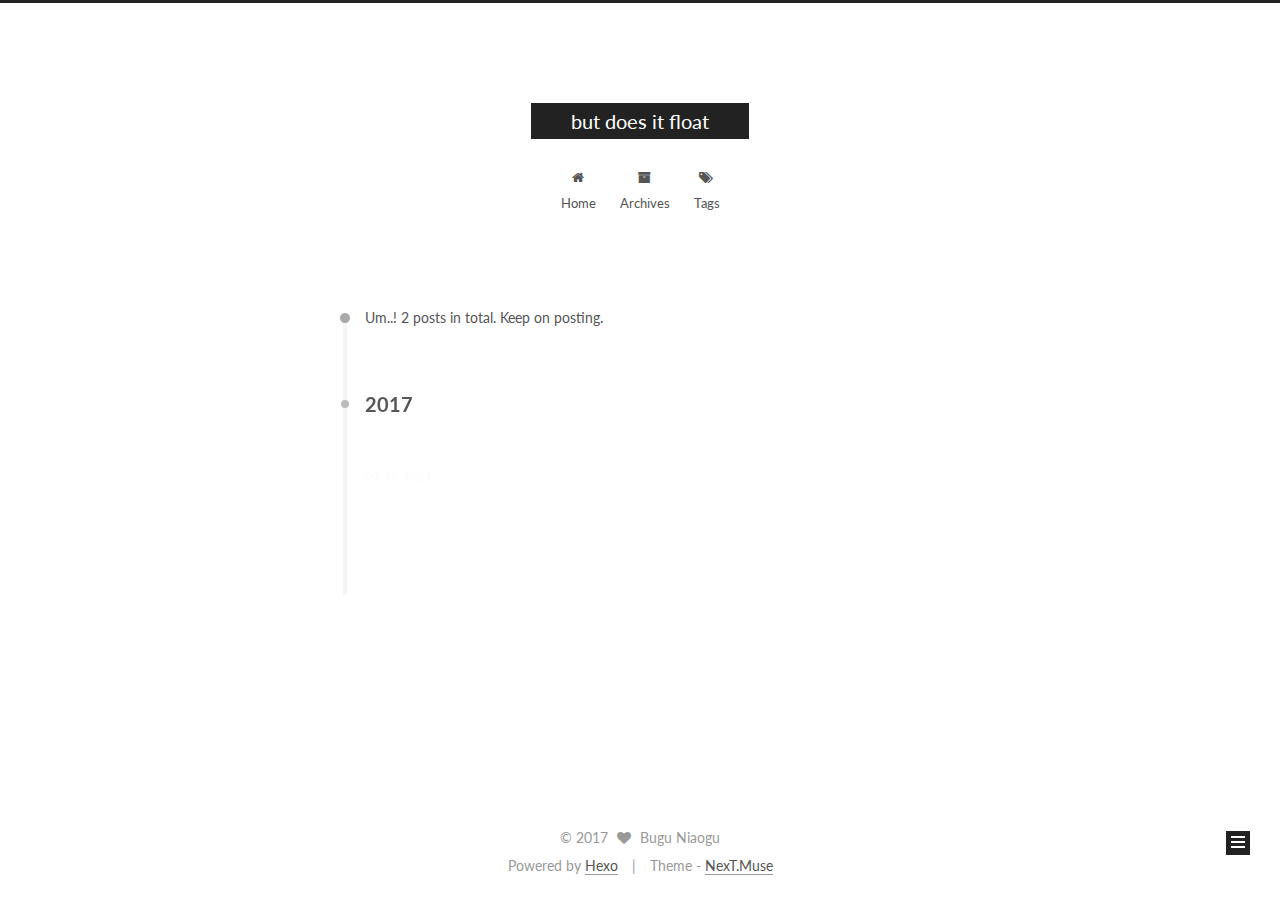
==== commit 42446e49: "Site updated: 2017-03-31 19:31:33" ====
--- a/archives/index.html
+++ b/archives/index.html
@@ -88,11 +88,11 @@
 
 
 <meta property="og:type" content="website">
-<meta property="og:title" content="But does it float">
+<meta property="og:title" content="but does it float">
 <meta property="og:url" content="http://yoursite.com/archives/index.html">
-<meta property="og:site_name" content="But does it float">
+<meta property="og:site_name" content="but does it float">
 <meta name="twitter:card" content="summary">
-<meta name="twitter:title" content="But does it float">
+<meta name="twitter:title" content="but does it float">
 
 
 
@@ -126,7 +126,7 @@
 
 
 
-  <title> Archive | But does it float </title>
+  <title> Archive | but does it float </title>
 </head>
 
 <body itemscope itemtype="http://schema.org/WebPage" lang="en">
@@ -162,7 +162,7 @@
     <div class="custom-logo-site-title">
       <a href="/"  class="brand" rel="start">
         <span class="logo-line-before"><i></i></span>
-        <span class="site-title">But does it float</span>
+        <span class="site-title">but does it float</span>
         <span class="logo-line-after"><i></i></span>
       </a>
     </div>
@@ -363,8 +363,8 @@
         <div class="site-author motion-element" itemprop="author" itemscope itemtype="http://schema.org/Person">
           <img class="site-author-image" itemprop="image"
                src="/images/avatar.gif"
-               alt="John Doe" />
-          <p class="site-author-name" itemprop="name">John Doe</p>
+               alt="Bugu Niaogu" />
+          <p class="site-author-name" itemprop="name">Bugu Niaogu</p>
            
               <p class="site-description motion-element" itemprop="description"></p>
           
@@ -424,7 +424,7 @@
   <span class="with-love">
     <i class="fa fa-heart"></i>
   </span>
-  <span class="author" itemprop="copyrightHolder">John Doe</span>
+  <span class="author" itemprop="copyrightHolder">Bugu Niaogu</span>
 </div>
 
 
--- a/css/main.css
+++ b/css/main.css
@@ -1691,7 +1691,7 @@
   width: 4px;
   height: 4px;
   border-radius: 50%;
-  background: #e0eccd;
+  background: #ff2be8;
 }
 .links-of-blogroll {
   font-size: 13px;
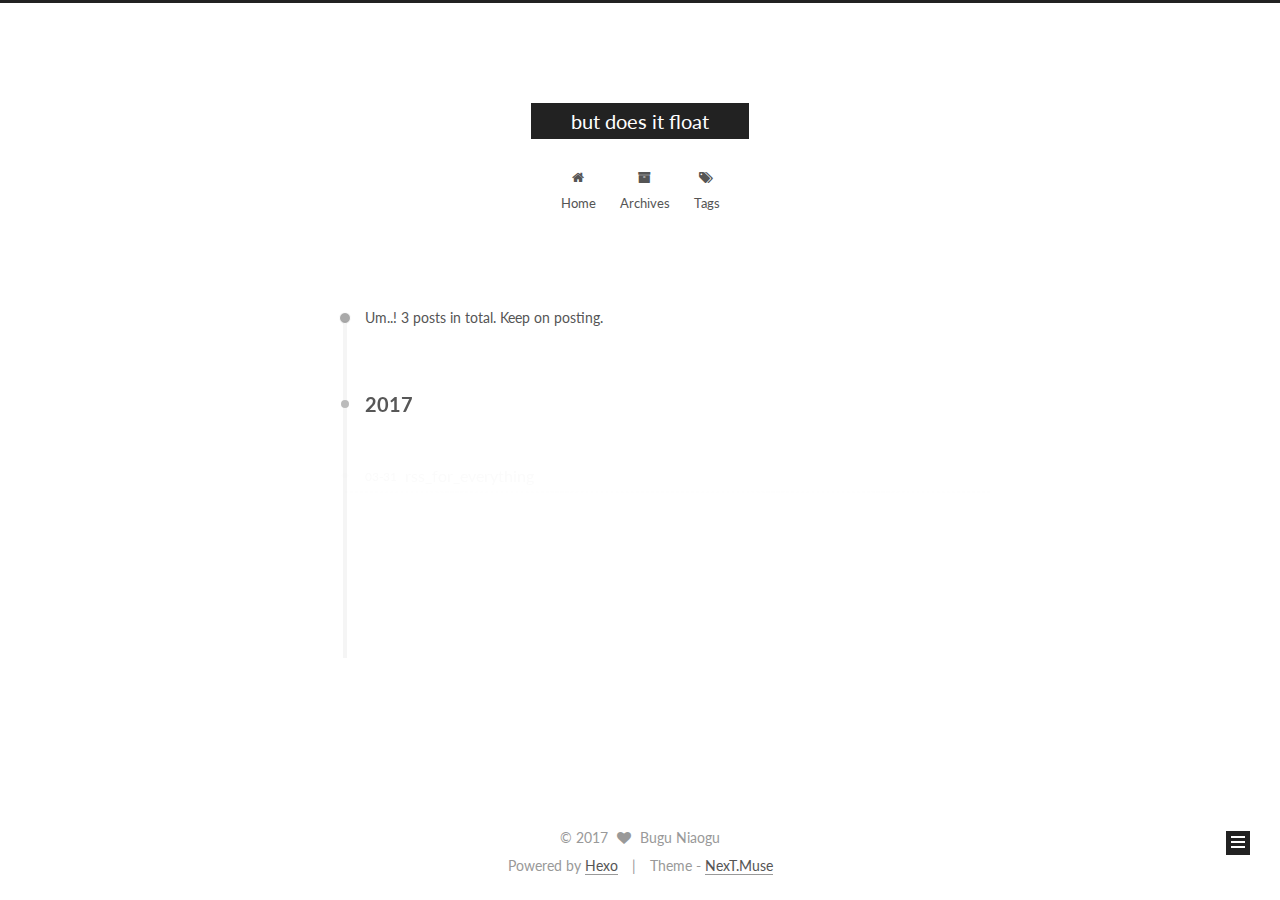
==== commit 5c53775b: "Site updated: 2017-03-31 22:41:20" ====
--- a/archives/index.html
+++ b/archives/index.html
@@ -244,7 +244,7 @@
       
         
       
-      Um..! 2 posts in total. Keep on posting.
+      Um..! 3 posts in total. Keep on posting.
     </span>
 
     
@@ -258,6 +258,43 @@
         <div class="collection-title">
           <h2 class="archive-year motion-element" id="archive-year-2017">2017</h2>
         </div>
+      
+      
+
+      
+
+  <article class="post post-type-normal" itemscope itemtype="http://schema.org/Article">
+    <header class="post-header">
+
+      <h1 class="post-title">
+        
+            <a class="post-title-link" href="/2017/03/31/rss-for-everything/" itemprop="url">
+              
+                <span itemprop="name">rss_for_everything</span>
+              
+            </a>
+        
+      </h1>
+
+      <div class="post-meta">
+        <time class="post-time" itemprop="dateCreated"
+              datetime="2017-03-31T22:06:31+08:00"
+              content="2017-03-31" >
+          03-31
+        </time>
+      </div>
+
+    </header>
+  </article>
+
+
+
+    
+
+      
+      
+      
+
       
       
 
@@ -374,7 +411,7 @@
           
             <div class="site-state-item site-state-posts">
               <a href="/archives">
-                <span class="site-state-item-count">2</span>
+                <span class="site-state-item-count">3</span>
                 <span class="site-state-item-name">posts</span>
               </a>
             </div>
--- a/css/main.css
+++ b/css/main.css
@@ -1691,7 +1691,7 @@
   width: 4px;
   height: 4px;
   border-radius: 50%;
-  background: #ff2be8;
+  background: #e06f6c;
 }
 .links-of-blogroll {
   font-size: 13px;
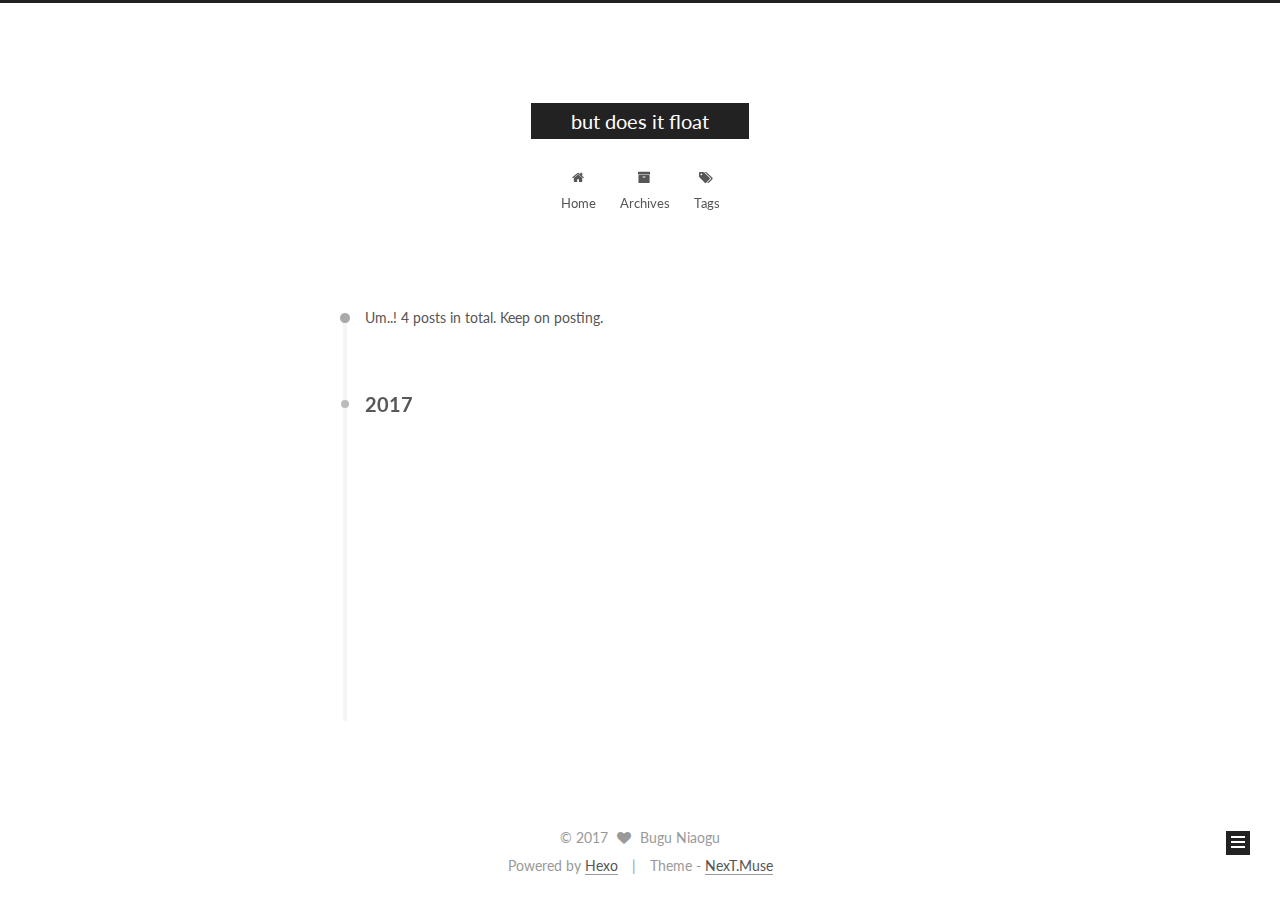
==== commit 16228a82: "Site updated: 2017-04-14 18:31:41" ====
--- a/archives/index.html
+++ b/archives/index.html
@@ -244,7 +244,7 @@
       
         
       
-      Um..! 3 posts in total. Keep on posting.
+      Um..! 4 posts in total. Keep on posting.
     </span>
 
     
@@ -258,6 +258,43 @@
         <div class="collection-title">
           <h2 class="archive-year motion-element" id="archive-year-2017">2017</h2>
         </div>
+      
+      
+
+      
+
+  <article class="post post-type-normal" itemscope itemtype="http://schema.org/Article">
+    <header class="post-header">
+
+      <h1 class="post-title">
+        
+            <a class="post-title-link" href="/2017/04/14/test3/" itemprop="url">
+              
+                <span itemprop="name">Untitled</span>
+              
+            </a>
+        
+      </h1>
+
+      <div class="post-meta">
+        <time class="post-time" itemprop="dateCreated"
+              datetime="2017-04-14T18:31:04+08:00"
+              content="2017-04-14" >
+          04-14
+        </time>
+      </div>
+
+    </header>
+  </article>
+
+
+
+    
+
+      
+      
+      
+
       
       
 
@@ -411,7 +448,7 @@
           
             <div class="site-state-item site-state-posts">
               <a href="/archives">
-                <span class="site-state-item-count">3</span>
+                <span class="site-state-item-count">4</span>
                 <span class="site-state-item-name">posts</span>
               </a>
             </div>
--- a/css/main.css
+++ b/css/main.css
@@ -1691,7 +1691,7 @@
   width: 4px;
   height: 4px;
   border-radius: 50%;
-  background: #e06f6c;
+  background: #fa1cff;
 }
 .links-of-blogroll {
   font-size: 13px;
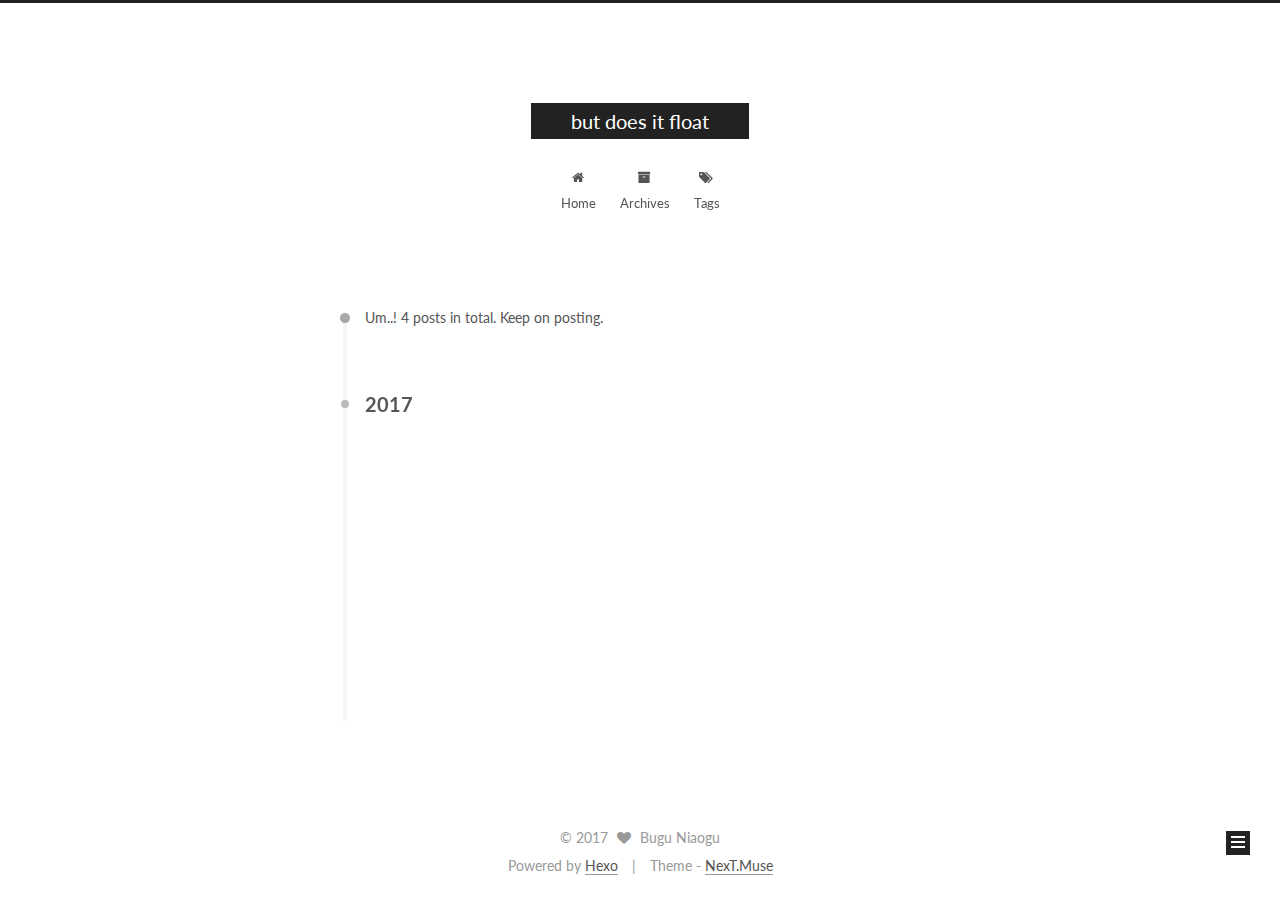
==== commit 512771b9: "Site updated: 2017-04-14 18:37:01" ====
--- a/archives/index.html
+++ b/archives/index.html
@@ -278,7 +278,7 @@
 
       <div class="post-meta">
         <time class="post-time" itemprop="dateCreated"
-              datetime="2017-04-14T18:31:04+08:00"
+              datetime="2017-04-14T18:36:09+08:00"
               content="2017-04-14" >
           04-14
         </time>
--- a/css/main.css
+++ b/css/main.css
@@ -1691,7 +1691,7 @@
   width: 4px;
   height: 4px;
   border-radius: 50%;
-  background: #fa1cff;
+  background: #298c75;
 }
 .links-of-blogroll {
   font-size: 13px;
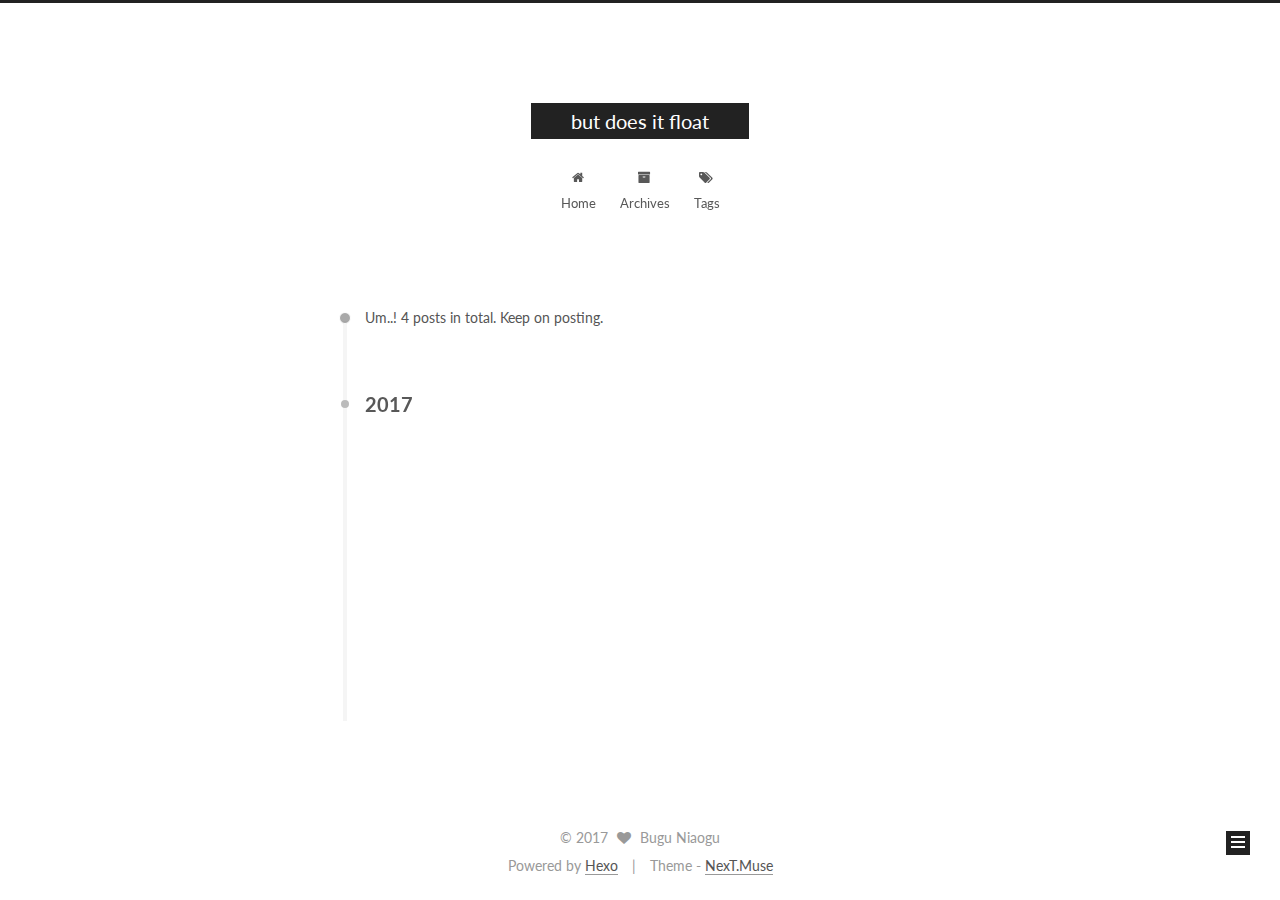
==== commit e4282b17: "Site updated: 2017-04-14 18:42:07" ====
--- a/archives/index.html
+++ b/archives/index.html
@@ -278,7 +278,7 @@
 
       <div class="post-meta">
         <time class="post-time" itemprop="dateCreated"
-              datetime="2017-04-14T18:36:09+08:00"
+              datetime="2017-04-14T18:41:23+08:00"
               content="2017-04-14" >
           04-14
         </time>
--- a/css/main.css
+++ b/css/main.css
@@ -1691,7 +1691,7 @@
   width: 4px;
   height: 4px;
   border-radius: 50%;
-  background: #298c75;
+  background: #a76293;
 }
 .links-of-blogroll {
   font-size: 13px;
